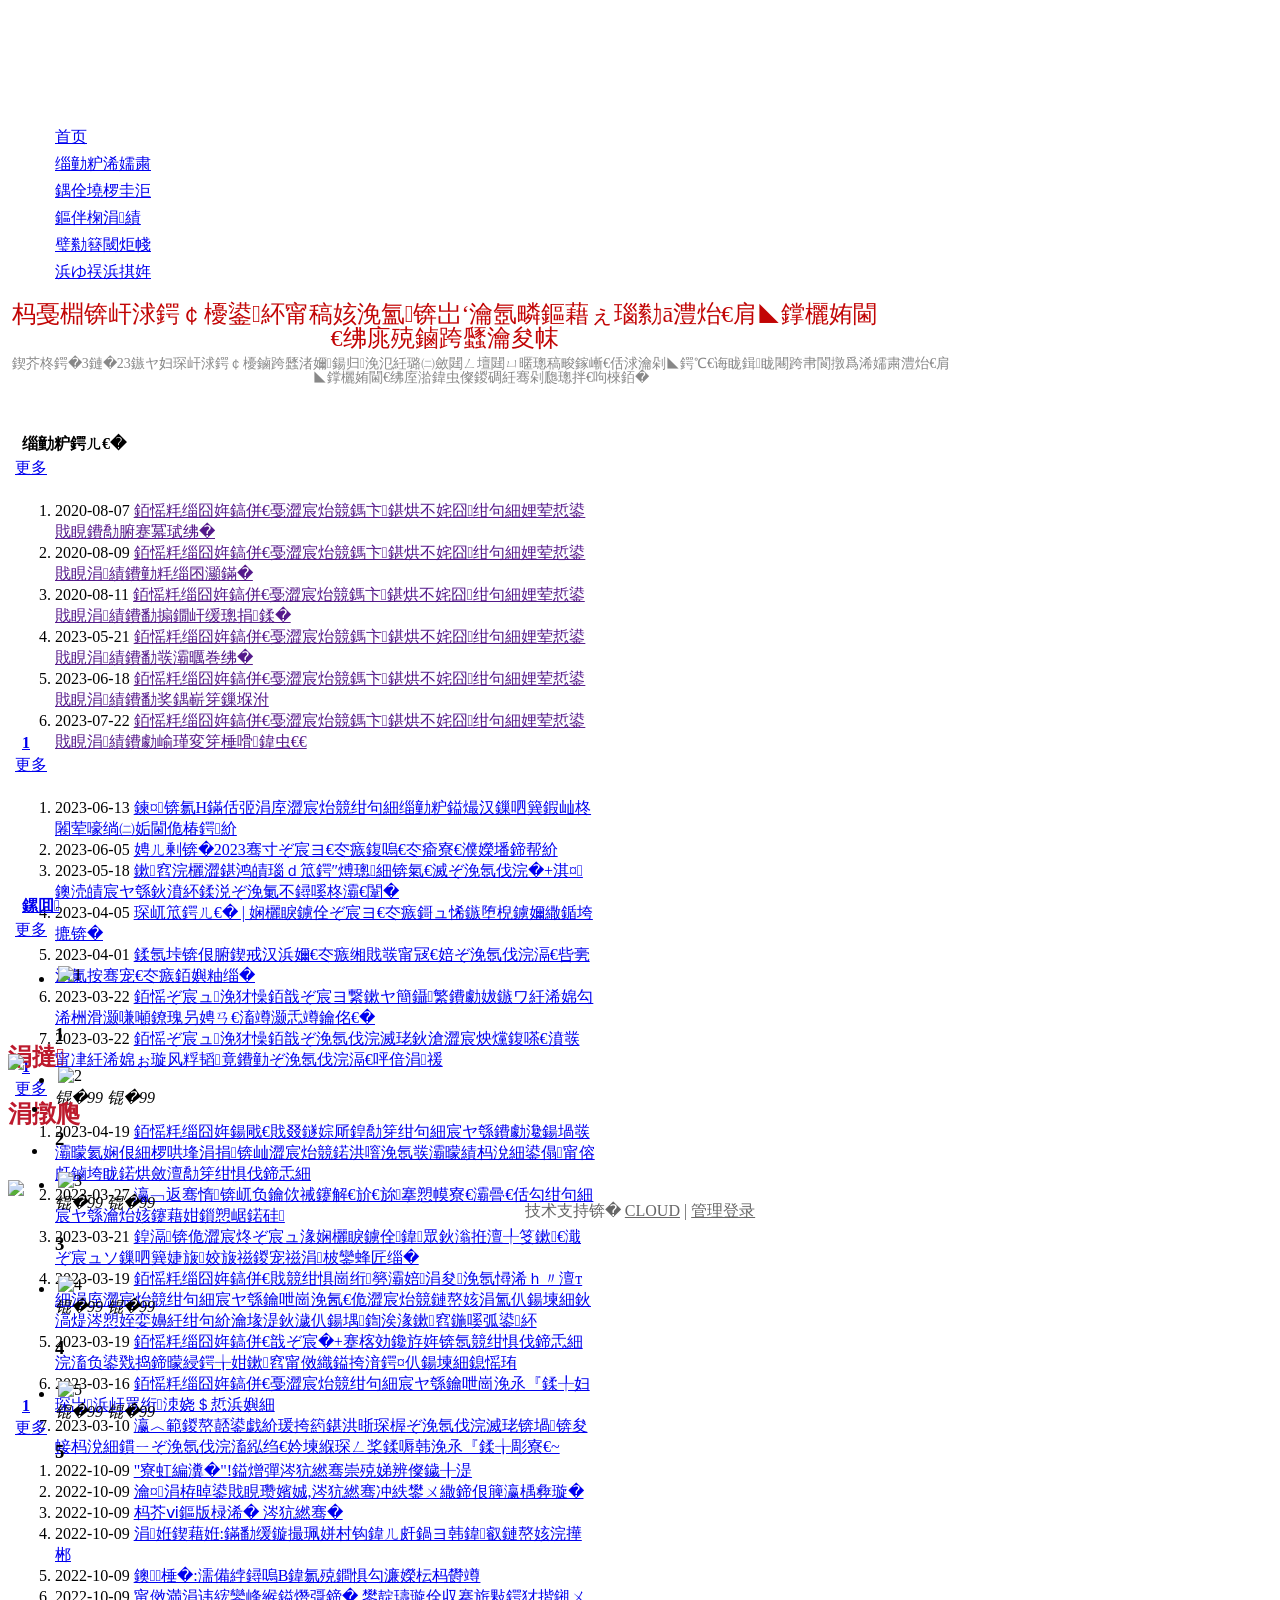
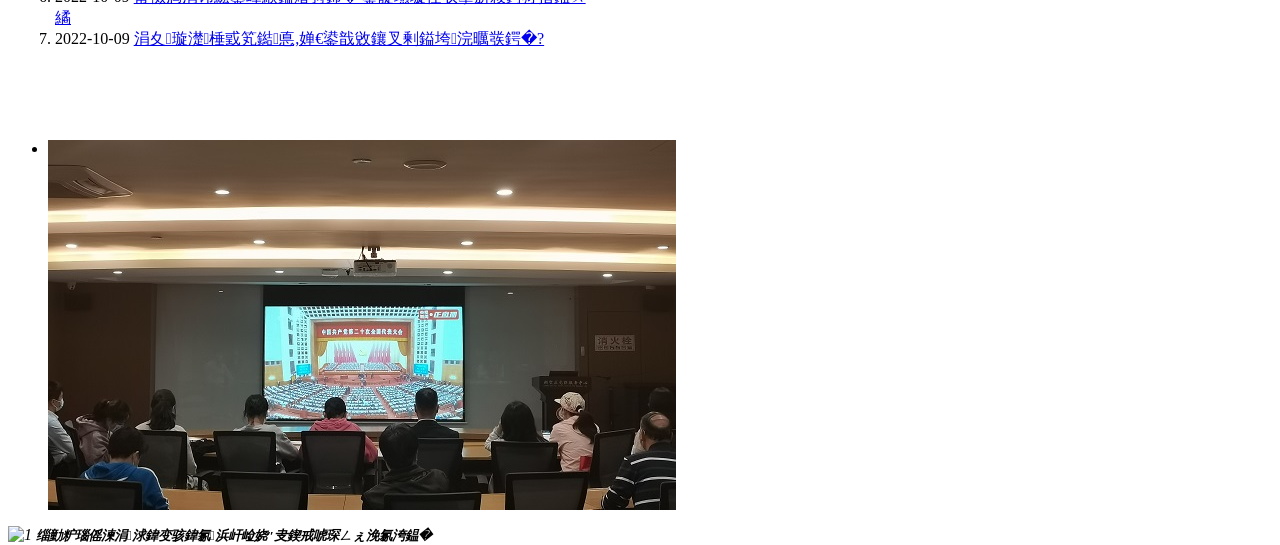
==== index.html @ 1dac23b5 "update" ====
<!DOCTYPE html PUBLIC "-//W3C//DTD XHTML 1.0 Transitional//EN" "http://www.w3.org/TR/xhtml1/DTD/xhtml1-transitional.dtd">
<html xmlns="http://www.w3.org/1999/xhtml">
<head>
    <meta http-equiv="x-ua-compatible" content="IE=edge" />
    <meta http-equiv="Content-Type" content="text/html; charset=gbk" />
    <meta name="renderer" content="webkit|ie-comp|ie-stand">
    <meta name="applicable-device" content="pc" />
        <title>杭州市拱墅区治汇墅社会治理发展中心</title>
    <meta name="keywords" content="杭州市拱墅区治汇墅社会治理发展中心" />
    <meta name="description" content="" />
    <meta name="author" content="杭州市拱墅区治汇墅社会治理发展中心" />

    
            
                                <script type="text/javascript" src="https://s.dlssyht.cn/plugins/public/js/cookies.js"></script>
            <script src="https://s.dlssyht.cn/plugins/public/js/jquery-1.7.1.min.js"></script>
            
<script type="text/javascript" src="https://s.dlssyht.cn/Language/Zh-cn/Language.js?0814"></script>            
    </head>
<body    data-chid="1" data-operate="0" data-bigclassid="0" data-type="0" data-hyid="0" id="webBody"  data-copyid="0" data-copyuserid="2206026">
<div class="wrapper wrapper-1320" id="wrapper">
    <script type="text/javascript">
    var moduleConfig = {};
</script>
<script type="text/javascript" src="https://s.dlssyht.cn/Language/Zh-cn/Language.js?0814"></script>
<script type="text/javascript">
    var ev123_no_edit = '';
    var websiteUserId = '2234645';
    var user_name = 'gongzuozhexiehui';
    var isTj = '1';
    var websiteUseCopyId = '9026';
    var user_level = 3;
    var agent_id = 20349;
    var channel_type = 0;
    var channel_id = 0;
    var userSiteWidth = 1320;
    var is_action = false;
    var isParentWindow = false;
    var rowIds = "9,10,11,12,13,14,15,16,37";
    var MJsData = {};
    var CURRENCY_SIGN = '￥';
    var tncode_div = null;
    var ALIYUN_OSS_DOMAIN = "https://s.dlssyht.cn/";
    var isTjModelSupportSearchBlankPage = "0";

    var GData = {
        SMAlbumIds   : "",
        SMAlbumSysIds: "",
        docSysIds    : "",
        tabAlertStrMs: "",
        allChId     : "1",
        wapDomain    : 'www.hzsshgzzxh.com',
        end          : null
    };
</script>
                    <link rel="stylesheet" href="https://s.dlssyht.cn/js/ev_popup/skin/skin.min.css?0814" />
<script type="text/javascript" src="https://s.dlssyht.cn/js/ev_popup/ev_popup.min.js?0814"></script>
<script type="text/javascript">
  function createLogin(trespass,userid){
      $.popup({
        type : 5,
        cName : "evPopupOpacity",
        head  : {yes:0},
        shade : {yes : 1, bgColor : '#000', opacity : 0.6, animate : {type : 1 , target : 0.6}, close : false},
        area  : {w:790,h:500},
        con   : {
          src : '/dom/alert_login.php?username=gongzuozhexiehui&trespass='+trespass+'&userid='+userid
        }
      });
  }
</script>
    <script type="text/javascript">
        var websiteHostPreg = /[\w][\w-]*\.(?:com\.cn|net\.cn|org\.cn|tj\.cn|sh\.cn|com\.au|com\.tw|com\.sg|com\.mo|co\.uk|fj\.cn|co\.nz|jl\.cn|school\.nz|co\.jp|hk\.com|com\.hk|edu\.hk|cn\.com|gd\.cn|hk\.cn|bj\.cn|gx\.cn|com\.my|com|in|im|cm|ca|cn|cx|ch|tw|kr|word|sg|it|itd|co|mo|net|org|gov|auto|poker|blue|green|studio|icu|cc|io|plus|jp|de|biz|info|gold|today|chat|company|cool|fund|fans|team|beer|guru|social|run|fit|luxe|video|black|yoga|art|hn|xyz|hk|us|mobi|wang|me|tax|so|top|law|win|vip|ltd|red|ru|nz|love|ac\.cn|gz\.cn|xn--55qw42g|xn--g2xx48c|xn--imr513n|xn--czru2d|xn--otu796d|xn--kput3i|xin|xn--1qqw23a|xn--3ds443g|xn--5tzm5g|city|shop|site|ai|tm|club|fun|online|cyou|space|cloud|world|sale|website|host|show|asia|center|link|gov\.cn|gs\.cn|keyun\.li|name|press|pro|work|tv|fr|kim|group|tech|store|capital|ren|racing|ink|nl|pub|live|no|life|zone|bike|cafe|wiki|design|mba|es|fi|uk|ph|xn--zfr164b|xn--fiq228c5hs|xn--vhquv|xn--6qq986b3xl|xn--fiqs8s|xn--czr694b|xn--xhq521b|xn--ses554g|xn--hxt814e|xn--55qx5d|xn--io0a7i|xn--rhqv96g|xn--vuq861b|xn--3bst00m)(\/|$)/;
    </script>
    <script type="text/javascript" src="https://s.dlssyht.cn/js/VNew/public.js?0814"></script>
    <script type="text/javascript" src="https://s.dlssyht.cn/plugins/public/js/lightGallery/js/lightgallery-all.min.js?0814"></script>
    <link type="text/css" rel="stylesheet" href="https://s.dlssyht.cn/plugins/public/js/lightGallery/css/lightgallery.min.css?0814" />
    <link type="text/css" rel="stylesheet" href="https://s.dlssyht.cn/plugins/public/js/photoSphereViewer/index.min.css?0814" />
    <link type="text/css" rel="stylesheet" href="https://s.dlssyht.cn/plugins/public/js/imageViewer/viewer.min.css?0814" />
    <script async type="text/javascript" src="https://s.dlssyht.cn/plugins/public/js/imageViewer/viewer.min.js?0814"></script>
    <script type="text/javascript" src="https://s.dlssyht.cn/plugins/public/js/three/index.min.js?0814"></script>
    <script type="text/javascript" src="https://s.dlssyht.cn/plugins/public/js/photoSphereViewer/index.min.js?0814111"></script>
    <script type="text/javascript" src="https://s.dlssyht.cn/js/VNew/tj/jquery.scrollify.min.js?0814"></script>
    <script type="text/javascript" src="https://s.dlssyht.cn/js/VNew/tj/public_fun.js?0814"></script>
<link type="text/css" rel="stylesheet" href="https://s.dlssyht.cn/css/VNew/base.min.css?0814" />
<link type="text/css" rel="stylesheet" href="https://s.dlssyht.cn/css/VNew/animate.min.css?0814" />
<link type="text/css" rel="stylesheet" href="https://s.dlssyht.cn/css/VNew/icon_text/iconfont.min.css?0814" />
<link type="text/css" rel="stylesheet" href="https://s.dlssyht.cn/css/VNew/web_frame.min.css?0814" />
    <link type="text/css" rel="stylesheet" href="https://s.dlssyht.cn/css/VNew/inner_frame.min.css?0814" />
    <link type="text/css" rel="stylesheet" href="https://s.dlssyht.cn/templates/others1/css/skincolor.css?0814" />
<link type="text/css" rel="stylesheet" href="https://s.dlssyht.cn/templates/others1/css/webskin.css?0814" id="webSkinCss"/>
<link type="text/css" rel="stylesheet" href="https://s.dlssyht.cn/css/VNew/web_style/base_module_style.min.css?0814" />
            <link type="text/css" rel="stylesheet" href="/self_define/TJStyle.php?user_id=2234645&all_ch_id=1&token_id=6&random=1692184745" />
        <script type="text/javascript" src="https://s.dlssyht.cn/plugins/public/js/base64.min.js"></script>
    <script type="text/javascript" src="https://s.dlssyht.cn/plugins/public/js/json2.js"></script>
        <script id="languages_jquery_validationEngine_js" type="text/javascript" charset="gb2312" src="https://s.dlssyht.cn/js/posabsolute-jQuery-Validation-Engine-2c29415/js/languages/jquery.validationEngine-zh_CN.js?0814"></script>
    
                        <script id="chplayer_min_js" type="text/javascript" charset="utf-8" src="https://s.dlssyht.cn/plugins/public/js/chplayer/chplayer.js"></script>
    
    <div class="customModuleRow headPublicModuleRow customModuleRowAbsolute "  id="row_15"    data-animated="0" >
        
        
        <div class="customModuleRowInner">
            <div class="CModulePA" style="height:0px;">
                    <div  data-fixed="0" data-fixedx="-1"  id="evMo_tNyJc" class="ev-module-edit"  style="width:520px; height:94px; left:0px; top:3px; z-index:1;">
        <div class="ev-module-edit-box "  id="Mo_tNyJc">
            
                <div class="ev-pic ev-pic-1 " >
                    <!-- <img   src=""     class="default-img lazy-loading"  data-original-src="https://aimg8.dlssyht.cn/u/2234645/module/simplepicbackground/2234645/7084/14166954_1684140401.png?x-oss-process=image/resize,m_fixed,w_337,h_94,limit_0"  /> -->
                    <!-- <img   src=""     class="default-img lazy-loading"  data-original-src="https://aimg8.dlssyht.cn/u/2234645/module/simplepicbackground/2234645/7084/title_pic.png?x-oss-process=image/resize,m_fixed,w_337,h_94,limit_0"  /> -->
                    <img   src=""     class="default-img lazy-loading"  data-original-src="title_pic.png?x-oss-process=image/resize,m_fixed,w_520,h_94,limit_0"  />
                </div>
            
        </div>
    </div>
            </div>
        </div>
    </div>
    
<link type="text/css" rel="stylesheet" id="sliding_verification_style_css" href="https://s.dlssyht.cn/plugins/public/js/slidingVerification/sliding_verification_style.css?0814" />
<script type="text/javascript" id="sliding_tn_code_js" src="https://s.dlssyht.cn/plugins/public/js/slidingVerification/sliding_tn_code.js?0814"></script>
<script type="text/javascript">
    
        function userUserLoginInfo() {
        return true;
    }
    </script>
<div class="fullSubNavBox" id="fullSubNavBox">
    
</div>
<div class="headFullXY" id="headFullXY">
    <div style="padding-top:1px; margin-bottom: -1px;"></div>
    
    
        <div class="absoluteModuleWrap" id="absolute_module_wrap" data-attr="l:80,h:0,c:0">
        <div class="absoluteModuleInner" id="absolute_module_inner">
            
                                
        
                                    </div>
</div>
        
    
    <div class="header" id="header"  data-fixed="0" data-fixedx="-1"  >
    <div class="headerInner">
        <div class="headerBg"></div>
        <div class="headerConArea"><div class="headerCon" style="height:100px;" ></div></div>
    </div>
    </div>
    
        <div class="nav-wrap" id="navWrap">
                <div class="webNav" id="web_nav"  data-l="p:2,l:0,t:0,w:1320,wt:0"  style="  left:auto; top:auto;  "  data-fixed="0" data-fixedx="-1"  data-numberflag="1" data-number="11"  data-sublayout="1">
<div class="navInner">
    <div class="nav nav_1000" id="nav"  >
        <i class="NLeft"></i>
        <i class="NRight"></i>
        <div class="NMainBg"></div>
        <div class="NCenter">
          <dl class="NMain">
                        <dd  class="NItem NFirst NItemCur"  data-subid="">
                <table class="NItemTable"><tr><td class="NItemL"></td><td class="NItemM">
                <a title="&#39318;&#39029;" href="/" ><span>&#39318;&#39029;</span></a>
                </td><td class="NItemR"></td></tr></table>            </dd>
        	<dd  class="NLine"></dd>
            
                                    <dd class="NItem "  data-subid="">
                <table class="NItemTable"><tr>
                    <td class="NItemL"></td>
                    <td class="NItemM"><a href="/bk_27354303.html"  title="组织介绍">
                        <span>组织介绍</span>
                    </a></td>
                    <td class="NItemR"></td>
                </tr></table>
                
            </dd>
            <dd class="NLine"></dd>                        <dd class="NItem "  data-subid="">
                <table class="NItemTable"><tr>
                    <td class="NItemL"></td>
                    <td class="NItemM"><a href="/doc_27347759_0_0_1.html"  title="品牌项目">
                        <span>品牌项目</span>
                    </a></td>
                    <td class="NItemR"></td>
                </tr></table>
                
            </dd>
            <dd class="NLine"></dd>                        <dd class="NItem "  data-subid="">
                <table class="NItemTable"><tr>
                    <td class="NItemL"></td>
                    <td class="NItemM"><a href="/doc_27347760_0_0_1.html"  title="新闻中心">
                        <span>新闻中心</span>
                    </a></td>
                    <td class="NItemR"></td>
                </tr></table>
                
            </dd>
            <dd class="NLine"></dd>                        <dd class="NItem "  data-subid="">
                <table class="NItemTable"><tr>
                    <td class="NItemL"></td>
                    <td class="NItemM"><a href="/bk_27347761.html"  title="资源链接">
                        <span>资源链接</span>
                    </a></td>
                    <td class="NItemR"></td>
                </tr></table>
                
            </dd>
            <dd class="NLine"></dd>                        <dd class="NItem "  data-subid="">
                <table class="NItemTable"><tr>
                    <td class="NItemL"></td>
                    <td class="NItemM"><a href="/bk_27347762.html"  title="交流互动">
                        <span>交流互动</span>
                    </a></td>
                    <td class="NItemR"></td>
                </tr></table>
                
            </dd>
                                    
                    </dl>
      </div>
    </div>
</div>
</div>
            </div>
    
    
        </div>

<div class="mainContainer q " id="main_container">

    <div class="addContainer q" id="add_container" data-attr="h:0">

                

                                <div class="customModuleRow customModuleRowAbsolute customModuleRowFullX"  id="row_9"    data-animated="0" >
        
        
        <div class="customModuleRowInner">
            <div class="CModulePA" style="height:582px;">
                    <div class="ev-module-edit ev-container ev-box-container"  id="evMo_t5RB7j"  style="width:1260px; height:120px; left:30px; top:30px; z-index:1;">
        <div class="ev-module-edit-box  load-animate" data-animate-name="fadeInUp" data-animate-duration="1.00s" data-animate-delay="0.00s" id="Mo_t5RB7j" >
            <div class="ev-container-wap">
                <div class="ev-container-bg"></div>
                    <div  id="evMo_Py05Dn" class="ev-module-edit"  style="width:873px; height:39px; left:193px; top:31px; z-index:1;">
        <div class="ev-module-text ev-module-edit-box"  id="Mo_Py05Dn">
           <p style="text-align: center; font-family: 微软雅黑;" class="ev-text-article-1"><span style="color: rgb(194, 5, 5); font-size: 24px; line-height: 1;">近日，国务院召开常务会议，确定实施大规模增值税留抵退税的政策安排</span></p>
        </div>
    </div>    <div  id="evMo_T535sl" class="ev-module-edit"  style="width:946px; height:32px; left:157px; top:70px; z-index:2;">
        <div class="ev-module-text ev-module-edit-box"  id="Mo_T535sl">
           <p style="text-align: center; font-family: 微软雅黑;" class="ev-text-article-1"><span style="color: rgb(136, 136, 136); font-size: 14px; line-height: 1;">国新办3月23日举行国务院政策例行吹风会，财政部副部长许宏才、国家税务总局副局长王道树介绍增值税留抵退税有关情况，并答记者问。</span></p>
        </div>
    </div>
            </div>
        </div>
    </div>    
    <!-- <div class="ev-module-edit ev-tab-container-one"  data-cur="1" data-trigger="click" id="evMo_jeP8sA"  data-groupmark="zxg9yz" data-tabmark="YoD0"  style="width:75px; height:40px; left:700px; top:197px; z-index:3;">
        <div class="ev-module-edit-box  load-animate  ev-tab-active " data-animate-name="fadeInRight" data-animate-duration="1.00s" data-animate-delay="0.00s" id="Mo_jeP8sA">
            <div class="ev-container-wap">
                <a  target="_self"  class="tab-t-href" href="###"></a>
                <b class="tab-t-text">组织动态</b>
                <div class="ev-container-bg"></div>
            </div>
        </div>
    </div>     -->
    <div class="ev-module-edit ev-container ev-tab-container-two  ev-tab-active "  data-cur="1" id="evMo_JCeo90"  data-groupmark="zxg9yz" data-tabmark="YoD0"  style="width:590px; height:300px; left:700px; top:238px; z-index:4;">
        <div class="ev-module-edit-box "  id="Mo_JCeo90" >
            <div class="ev-container-wap">
                <div class="ev-container-bg"></div>
                    <div   style="width:590px; height:299px; left:0px; top:9px; z-index:2;" class="customModule "    >
        <div style="width:590px;  height:280px;" class="Mo "  id="Mo_13">
            
                <table class="MoT">
                    <tbody>
                        <tr>
                            <td class="MoTL"></td>
                            <td class="MoTM"></td>
                            <td class="MoTR"></td>
                        </tr>
                    </tbody>
                </table>
            
                <table class="MoHead">
        <tbody>
            <tr>
                <td class="MoHeadL"></td>
                <td valign="top" class="MoHeadM">
                    <table class="MoName">
                        <tbody>
                            <tr>
                                <td valign="top" class="MoNameL"></td>
                                <td valign="top" class="MoNameM">
                                    <strong class="NameTxt">
                                            <a>组织动态</a>
                                    </strong>
                                </td>
                                <td valign="top" class="MoNameR"></td>
                            </tr>
                        </tbody>
                    </table>
                    <span class="MoMore">
                        <a  href="###">&#26356;&#22810;</a>
                    </span>
                </td>
                <td class="MoHeadR"></td>
            </tr>
        </tbody>
    </table>
                <table class="MoBody">
        <tbody>
            <tr>
                <td class="MoBodyL"></td>
                <td valign="top" class="MoBodyM">
                    <div style="width:580px;  height:289px;" class="MoBodyC">
                        <div id="text_listmodule_101446"     data-move="0" data-axis="0" data-speed="0" data-type="0" class="text-list-module text-list-module-2">
  <ol class="q ">
    <li>
        <div class="inner">
            <span class="text-list-times">2020-08-07</span>
            <span class="text-list-a">
              <code></code><a class=""  href=""   title="【组织动态】">【组织动态】杭州市拱墅区治汇墅社会治理发展的中心章程</a>
            </span>
        </div>
    </li>    
    <li>
        <div class="inner">
            <span class="text-list-times">2020-08-09</span>
            <span class="text-list-a">
              <code></code><a class=""  href=""   title="【组织动态】">【组织动态】杭州市拱墅区治汇墅社会治理发展中心的组织架构</a>
            </span>
        </div>
    </li>   
    <li>
        <div class="inner">
            <span class="text-list-times">2020-08-11</span>
            <span class="text-list-a">
              <code></code><a class=""  href=""   title="【组织动态】">【组织动态】杭州市拱墅区治汇墅社会治理发展中心的品牌建设规划</a>
            </span>
        </div>
    </li>  
    <li>
        <div class="inner">
            <span class="text-list-times">2023-05-21</span>
            <span class="text-list-a">
              <code></code><a class=""  href=""   title="【组织动态】">【组织动态】杭州市拱墅区治汇墅社会治理发展中心的发展历程</a>
            </span>
        </div>
    </li>  
    <li>
        <div class="inner">
            <span class="text-list-times">2023-06-18</span>
            <span class="text-list-a">
              <code></code><a class=""  href=""   title="【组织动态】">【组织动态】杭州市拱墅区治汇墅社会治理发展中心的影响与效益</a>
            </span>
        </div>
    </li>  
    <li>
        <div class="inner">
            <span class="text-list-times">2023-07-22</span>
            <span class="text-list-a">
              <code></code><a class=""  href=""   title="【组织动态】">【组织动态】杭州市拱墅区治汇墅社会治理发展中心的荣誉与领导关怀</a>
            </span>
        </div>
    </li> 
    <!-- <li>
        <div class="inner">
            <span class="text-list-times">2023-06-20</span>
            <span class="text-list-a">
              <code></code><a class=""  href="https://mp.weixin.qq.com/s/kv52TxPnlb55_v5qOExFTw"   title="【服务开展】参访学习拓思路 互学互鉴共进步——区民政局一行来康桥街道社工站参访学习">【服务开展】参访学习拓思路 互学互鉴共进步——区民政局一行来康桥街道社工站参访学习</a>
            </span>
        </div>
    </li>    <li>
        <div class="inner">
            <span class="text-list-times">2023-05-23</span>
            <span class="text-list-a">
              <code></code><a class=""  href="https://mp.weixin.qq.com/s/046lNWOfaB2XlI62Blp_0A"   title="【服务开展】康桥街道社工站开启社工考级加油站">【服务开展】康桥街道社工站开启社工考级加油站</a>
            </span>
        </div>
    </li>    <li>
        <div class="inner">
            <span class="text-list-times">2022-04-10</span>
            <span class="text-list-a">
              <code></code><a class=""  href="http://mp.weixin.qq.com/s?__biz=MzU1NzAwNTA3Mg==&mid=2247492425&idx=1&sn=abd517c1c12c63948480d136e5c0055d&chksm=fc3ec336cb494a2080bebf1b7e04253a4fa6a079b05aad5adcfe9b48f4316aede4209e69876b#rd"   title="【服务开展】社工站助推康桥街道“慷慨助老”服务联盟交流会暨杭州市老年电大康桥教学点揭牌">【服务开展】社工站助推康桥街道“慷慨助老”服务联盟交流会暨杭州市老年电大康桥教学点揭牌</a>
            </span>
        </div>
    </li>    <li>
        <div class="inner">
            <span class="text-list-times">2022-04-01</span>
            <span class="text-list-a">
              <code></code><a class=""  href="http://mp.weixin.qq.com/s?__biz=MzU1NzAwNTA3Mg==&mid=2247492388&idx=1&sn=80eccfa08f4710d2ca883807c71ce06f&chksm=fc3ec35bcb494a4d8602298bb863f3f359063efe657717ea39a53cddb0935bdb3efc63d2f694#rd"   title="【服务开展】“康复会所的一天”——潮鸣街道康复会所开放日活动">【服务开展】“康复会所的一天”——潮鸣街道康复会所开放日活动</a>
            </span>
        </div>
    </li>    <li>
        <div class="inner">
            <span class="text-list-times">2022-03-31</span>
            <span class="text-list-a">
              <code></code><a class=""  href="http://mp.weixin.qq.com/s?__biz=MzU1NzAwNTA3Mg==&mid=2247492357&idx=1&sn=0a26ddf64ecb5f20e4a56e4d4183fa93&chksm=fc3ec37acb494a6c41862480b48311cf785f0af82a854a3d49893f68b604f1120a20a14d1d8a#rd"   title="【服务开展】临安区举办社会工作督导助理及后备人才培训">【服务开展】临安区举办社会工作督导助理及后备人才培训</a>
            </span>
        </div>
    </li> -->
  </ol>
</div>

                    </div>
                </td>
                <td class="MoBodyR"></td>
            </tr>
        </tbody>
    </table>
            
                <table class="MoB">
                    <tbody>
                        <tr>
                            <td class="MoBL"></td>
                            <td class="MoBM"></td>
                            <td class="MoBR"></td>
                        </tr>
                    </tbody>
                </table>
            
        </div>
    </div>
            </div>
        </div>
    </div>    
    <!-- <div class="ev-module-edit ev-tab-container-one"  data-cur="0" data-trigger="click" id="evMo_iTG3b6"  data-groupmark="zxg9yz" data-tabmark="5Pny4T"  style="width:75px; height:40px; left:799px; top:198px; z-index:5;">
        <div class="ev-module-edit-box  "  id="Mo_iTG3b6">
            <div class="ev-container-wap">
                <a  target="_self"  class="tab-t-href" href="###"></a>
                <b class="tab-t-text">行业动态</b>
                <div class="ev-container-bg"></div>
            </div>
        </div>
    </div>     -->
    <div class="ev-module-edit ev-container ev-tab-container-two "  data-cur="0" id="evMo_dyjekU"  data-groupmark="zxg9yz" data-tabmark="5Pny4T"  style="width:590px; height:324px; left:700px; top:238px; z-index:6;">
        <div class="ev-module-edit-box "  id="Mo_dyjekU" >
            <div class="ev-container-wap">
                <div class="ev-container-bg"></div>
                    <div   style="width:590px; height:305px; left:0px; top:9px; z-index:1;" class="customModule "    >
        <div style="width:590px;  height:305px;" class="Mo "  id="Mo_16">
            
                <table class="MoT">
                    <tbody>
                        <tr>
                            <td class="MoTL"></td>
                            <td class="MoTM"></td>
                            <td class="MoTR"></td>
                        </tr>
                    </tbody>
                </table>
            
                <table class="MoHead">
        <tbody>
            <tr>
                <td class="MoHeadL"></td>
                <td valign="top" class="MoHeadM">
                    <table class="MoName">
                        <tbody>
                            <tr>
                                <td valign="top" class="MoNameL"></td>
                                <td valign="top" class="MoNameM">
                                    <strong class="NameTxt">
                                            <a  href="###">
                                                1
                                            </a>
                                    </strong>
                                </td>
                                <td valign="top" class="MoNameR"></td>
                            </tr>
                        </tbody>
                    </table>
                    <span class="MoMore">
                        <a  href="###">&#26356;&#22810;</a>
                    </span>
                </td>
                <td class="MoHeadR"></td>
            </tr>
        </tbody>
    </table>
                <table class="MoBody">
        <tbody>
            <tr>
                <td class="MoBodyL"></td>
                <td valign="top" class="MoBodyM">
                    <div style="width:580px;  height:295px;" class="MoBodyC">
                        <div id="text_listmodule_101449"     data-move="0" data-axis="0" data-speed="0" data-type="0" class="text-list-module text-list-module-2">
  <ol class="q ">
        <li>
        <div class="inner">
            <span class="text-list-times">2023-06-13</span>
            <span class="text-list-a">
              <code></code><a class=""  target="_blank"  href="https://mp.weixin.qq.com/s/aKZjfO3T64twPUfyZ-0XFA"   title="倡议：积极参与杭州市社会组织感人故事和新闻线索报送活动！">倡议：积极参与杭州市社会组织感人故事和新闻线索报送活动！</a>
            </span>
        </div>
    </li>    <li>
        <div class="inner">
            <span class="text-list-times">2023-06-05</span>
            <span class="text-list-a">
              <code></code><a class=""  target="_blank"  href="https://mp.weixin.qq.com/s/NrP-W48LVt_m676xHGZuhw"   title="注意！2023年社工考试准考证开始打印！">注意！2023年社工考试准考证开始打印！</a>
            </span>
        </div>
    </li>    <li>
        <div class="inner">
            <span class="text-list-times">2023-05-18</span>
            <span class="text-list-a">
              <code></code><a class=""  target="_blank"  href="https://mp.weixin.qq.com/s/KhRTcDGCakNpv5HZlx223w"   title="杭州余杭区调解业务培训会：“社会工作+信访矛调工作”开创社会治理新局面">杭州余杭区调解业务培训会：“社会工作+信访矛调工作”开创社会治理新局面</a>
            </span>
        </div>
    </li>    <li>
        <div class="inner">
            <span class="text-list-times">2023-04-05</span>
            <span class="text-list-a">
              <code></code><a class=""  target="_blank"  href="https://mp.weixin.qq.com/s/RAKnDlUKZF4mzeSXFqAXAQ"   title="行业动态 | 浙江省社工考试报名时间看这儿哦！">行业动态 | 浙江省社工考试报名时间看这儿哦！</a>
            </span>
        </div>
    </li>    <li>
        <div class="inner">
            <span class="text-list-times">2023-04-01</span>
            <span class="text-list-a">
              <code></code><a class=""  target="_blank"  href="https://mp.weixin.qq.com/s/D_0JIYfIzaH8GV4uJxtSQA"   title="刚刚！中国人事考试网发布《社会工作者职业水平考试》介绍">刚刚！中国人事考试网发布《社会工作者职业水平考试》介绍</a>
            </span>
        </div>
    </li>    <li>
        <div class="inner">
            <span class="text-list-times">2023-03-22</span>
            <span class="text-list-a">
              <code></code><a class=""  target="_blank"  href="https://mp.weixin.qq.com/s/Yd5V1bs567KsMnxxcuN4BA"   title="【社工宣传周】社工迎来了自己的节日，今年他们将重点关注“一小一老”">【社工宣传周】社工迎来了自己的节日，今年他们将重点关注“一小一老”</a>
            </span>
        </div>
    </li>    <li>
        <div class="inner">
            <span class="text-list-times">2023-03-22</span>
            <span class="text-list-a">
              <code></code><a class=""  target="_blank"  href="https://mp.weixin.qq.com/s/gKEVp6Z5ET2oSg09B4FLaQ"   title="【社工宣传周】社会工作站“杭州标准”发布，今天请给身边的社会工作者点个赞">【社工宣传周】社会工作站“杭州标准”发布，今天请给身边的社会工作者点个赞</a>
            </span>
        </div>
    </li>
  </ol>
</div>

                    </div>
                </td>
                <td class="MoBodyR"></td>
            </tr>
        </tbody>
    </table>
            
                <table class="MoB">
                    <tbody>
                        <tr>
                            <td class="MoBL"></td>
                            <td class="MoBM"></td>
                            <td class="MoBR"></td>
                        </tr>
                    </tbody>
                </table>
            
        </div>
    </div>
            </div>
        </div>
    </div>    
    <!-- <div class="ev-module-edit ev-tab-container-one"  data-cur="0" data-trigger="click" id="evMo_3PncW6"  data-groupmark="zxg9yz" data-tabmark="vHxuVX"  style="width:75px; height:40px; left:901px; top:198px; z-index:7;">
        <div class="ev-module-edit-box  "  id="Mo_3PncW6">
            <div class="ev-container-wap">
                <a  target="_self"  class="tab-t-href" href="###"></a>
                <b class="tab-t-text">服务动态</b>
                <div class="ev-container-bg"></div>
            </div>
        </div>
    </div>     -->
    <div class="ev-module-edit ev-container ev-tab-container-two "  data-cur="0" id="evMo_VGG5pb"  data-groupmark="zxg9yz" data-tabmark="vHxuVX"  style="width:590px; height:339px; left:700px; top:238px; z-index:8;">
        <div class="ev-module-edit-box "  id="Mo_VGG5pb" >
            <div class="ev-container-wap">
                <div class="ev-container-bg"></div>
                    <div   style="width:590px; height:305px; left:0px; top:9px; z-index:1;" class="customModule "    >
        <div style="width:590px;  height:305px;" class="Mo "  id="Mo_15">
            
                <table class="MoT">
                    <tbody>
                        <tr>
                            <td class="MoTL"></td>
                            <td class="MoTM"></td>
                            <td class="MoTR"></td>
                        </tr>
                    </tbody>
                </table>
            
                <table class="MoHead">
        <tbody>
            <tr>
                <td class="MoHeadL"></td>
                <td valign="top" class="MoHeadM">
                    <table class="MoName">
                        <tbody>
                            <tr>
                                <td valign="top" class="MoNameL"></td>
                                <td valign="top" class="MoNameM">
                                    <strong class="NameTxt">
                                            <a  href="###">
                                                1
                                            </a>
                                    </strong>
                                </td>
                                <td valign="top" class="MoNameR"></td>
                            </tr>
                        </tbody>
                    </table>
                    <span class="MoMore">
                        <a  href="###">&#26356;&#22810;</a>
                    </span>
                </td>
                <td class="MoHeadR"></td>
            </tr>
        </tbody>
    </table>
                <table class="MoBody">
        <tbody>
            <tr>
                <td class="MoBodyL"></td>
                <td valign="top" class="MoBodyM">
                    <div style="width:580px;  height:295px;" class="MoBodyC">
                        <div id="text_listmodule_101448"     data-move="0" data-axis="0" data-speed="0" data-type="0" class="text-list-module text-list-module-2">
  <ol class="q ">
        <li>
        <div class="inner">
            <span class="text-list-times">2023-04-19</span>
            <span class="text-list-a">
              <code></code><a class=""  target="_blank"  href="https://mp.weixin.qq.com/s/07Cv2Jx102aVU3BlSSCupQ"   title="【组织动向】公益慈善与社会工作的融合发展交流会顺利举行，杭州市基金会发展促进会参访市民政局基政处与社工协会">【组织动向】公益慈善与社会工作的融合发展交流会顺利举行，杭州市基金会发展促进会参访市民政局基政处与社工协会</a>
            </span>
        </div>
    </li>    <li>
        <div class="inner">
            <span class="text-list-times">2023-03-27</span>
            <span class="text-list-a">
              <code></code><a class=""  target="_blank"  href="https://mp.weixin.qq.com/s/FkpVxlHjqqogX37210FdSA"   title="学践并行，为老赋能——桐庐县开展老年社会工作实务能力提升培训">学践并行，为老赋能——桐庐县开展老年社会工作实务能力提升培训</a>
            </span>
        </div>
    </li>    <li>
        <div class="inner">
            <span class="text-list-times">2023-03-21</span>
            <span class="text-list-a">
              <code></code><a class=""  target="_blank"  href="https://mp.weixin.qq.com/s/sPdo-urJDl1cm1pLCTsnjQ"   title="喜讯！杭州社工在浙江省第六届“和天下杯”社工好故事演讲比赛决赛中斩获佳绩">喜讯！杭州社工在浙江省第六届“和天下杯”社工好故事演讲比赛决赛中斩获佳绩</a>
            </span>
        </div>
    </li>    <li>
        <div class="inner">
            <span class="text-list-times">2023-03-19</span>
            <span class="text-list-a">
              <code></code><a class=""  target="_blank"  href="https://mp.weixin.qq.com/s/Nn2rpVPvhAiUoZhqrlALOQ"   title="【组织动态】市社协第二届第三次会员代表大会与杭州市社会工作者协会、杭州市服务业联合会“音乐助残，社企守望”联合论坛在杭州圆满召开">【组织动态】市社协第二届第三次会员代表大会与杭州市社会工作者协会、杭州市服务业联合会“音乐助残，社企守望”联合论坛在杭州圆满召开</a>
            </span>
        </div>
    </li>    <li>
        <div class="inner">
            <span class="text-list-times">2023-03-19</span>
            <span class="text-list-a">
              <code></code><a class=""  target="_blank"  href="https://mp.weixin.qq.com/s/oZYStOMqMiU1LCjf-H_8Hg"   title="【组织动态】社工+志愿联动：市社工协会作为发起单位助力杭州市志愿服务联合会成立">【组织动态】社工+志愿联动：市社工协会作为发起单位助力杭州市志愿服务联合会成立</a>
            </span>
        </div>
    </li>    <li>
        <div class="inner">
            <span class="text-list-times">2023-03-16</span>
            <span class="text-list-a">
              <code></code><a class=""  target="_blank"  href="https://mp.weixin.qq.com/s/dC9e__2zFeVh-Q6Q5W_VJA"   title="【组织动态】杭州市社会工作者协会顺利举行第二届第四次理事会">【组织动态】杭州市社会工作者协会顺利举行第二届第四次理事会</a>
            </span>
        </div>
    </li>    <li>
        <div class="inner">
            <span class="text-list-times">2023-03-10</span>
            <span class="text-list-a">
              <code></code><a class=""  href="https://mp.weixin.qq.com/s/j7QrDTfqUHfocSygw1zfug"   title="学习再出发！西湖区镇街社会工作站（室）推进会暨社会工作优秀案例表彰分享会顺利召开~">学习再出发！西湖区镇街社会工作站（室）推进会暨社会工作优秀案例表彰分享会顺利召开~</a>
            </span>
        </div>
    </li>
  </ol>
</div>

                    </div>
                </td>
                <td class="MoBodyR"></td>
            </tr>
        </tbody>
    </table>
            
                <table class="MoB">
                    <tbody>
                        <tr>
                            <td class="MoBL"></td>
                            <td class="MoBM"></td>
                            <td class="MoBR"></td>
                        </tr>
                    </tbody>
                </table>
            
        </div>
    </div>
            </div>
        </div>
    </div>    
    <!-- <div class="ev-module-edit ev-tab-container-one"  data-cur="0" data-trigger="click" id="evMo_85l3xf"  data-groupmark="zxg9yz" data-tabmark="heEb1l"  style="width:75px; height:40px; left:1003px; top:198px; z-index:9;">
        <div class="ev-module-edit-box  "  id="Mo_85l3xf">
            <div class="ev-container-wap">
                <a  target="_self"  class="tab-t-href" href="###"></a>
                <b class="tab-t-text">通知公告</b>
                <div class="ev-container-bg"></div>
            </div>
        </div>
    </div>     -->
    <div class="ev-module-edit ev-container ev-tab-container-two "  data-cur="0" id="evMo_wN3oGh"  data-groupmark="zxg9yz" data-tabmark="heEb1l"  style="width:590px; height:339px; left:700px; top:238px; z-index:10;">
        <div class="ev-module-edit-box "  id="Mo_wN3oGh" >
            <div class="ev-container-wap">
                <div class="ev-container-bg"></div>
                    <div   style="width:590px; height:305px; left:0px; top:9px; z-index:1;" class="customModule "    >
        <div style="width:590px;  height:305px;" class="Mo "  id="Mo_14">
            
                <table class="MoT">
                    <tbody>
                        <tr>
                            <td class="MoTL"></td>
                            <td class="MoTM"></td>
                            <td class="MoTR"></td>
                        </tr>
                    </tbody>
                </table>
            
                <table class="MoHead">
        <tbody>
            <tr>
                <td class="MoHeadL"></td>
                <td valign="top" class="MoHeadM">
                    <table class="MoName">
                        <tbody>
                            <tr>
                                <td valign="top" class="MoNameL"></td>
                                <td valign="top" class="MoNameM">
                                    <strong class="NameTxt">
                                            <a  href="###">
                                                1
                                            </a>
                                    </strong>
                                </td>
                                <td valign="top" class="MoNameR"></td>
                            </tr>
                        </tbody>
                    </table>
                    <span class="MoMore">
                        <a  href="###">&#26356;&#22810;</a>
                    </span>
                </td>
                <td class="MoHeadR"></td>
            </tr>
        </tbody>
    </table>
                <table class="MoBody">
        <tbody>
            <tr>
                <td class="MoBodyL"></td>
                <td valign="top" class="MoBodyM">
                    <div style="width:580px;  height:295px;" class="MoBodyC">
                        <div id="text_listmodule_101447"     data-move="0" data-axis="0" data-speed="0" data-type="0" class="text-list-module text-list-module-2">
  <ol class="q ">
        <li>
        <div class="inner">
            <span class="text-list-times">2022-10-09</span>
            <span class="text-list-a">
              <code></code><a class=""  href="###"   title=""强美富"!感受习近平的深情瞩望">"强美富"!感受习近平的深情瞩望</a>
            </span>
        </div>
    </li>    <li>
        <div class="inner">
            <span class="text-list-times">2022-10-09</span>
            <span class="text-list-a">
              <code></code><a class=""  href="###"   title="审视世界发展趋势,习近平引用这十五字古语">审视世界发展趋势,习近平引用这十五字古语</a>
            </span>
        </div>
    </li>    <li>
        <div class="inner">
            <span class="text-list-times">2022-10-09</span>
            <span class="text-list-a">
              <code></code><a class=""  href="###"   title="追梦新时代 习近平">追梦新时代 习近平</a>
            </span>
        </div>
    </li>    <li>
        <div class="inner">
            <span class="text-list-times">2022-10-09</span>
            <span class="text-list-a">
              <code></code><a class=""  href="###"   title="中办国办:构建更高水平全民健身公共服务体系">中办国办:构建更高水平全民健身公共服务体系</a>
            </span>
        </div>
    </li>    <li>
        <div class="inner">
            <span class="text-list-times">2022-10-09</span>
            <span class="text-list-a">
              <code></code><a class=""  href="###"   title="短视频:如何理解党的百年奋斗这一">短视频:如何理解党的百年奋斗这一</a>
            </span>
        </div>
    </li>    <li>
        <div class="inner">
            <span class="text-list-times">2022-10-09</span>
            <span class="text-list-a">
              <code></code><a class=""  href="###"   title="市场主体获得感提升 电子证照应用加快推进">市场主体获得感提升 电子证照应用加快推进</a>
            </span>
        </div>
    </li>    <li>
        <div class="inner">
            <span class="text-list-times">2022-10-09</span>
            <span class="text-list-a">
              <code></code><a class=""  href="###"   title="三孩话题频上热搜,激发生育意愿如何发力?">三孩话题频上热搜,激发生育意愿如何发力?</a>
            </span>
        </div>
    </li>
  </ol>
</div>

                    </div>
                </td>
                <td class="MoBodyR"></td>
            </tr>
        </tbody>
    </table>
            
                <table class="MoB">
                    <tbody>
                        <tr>
                            <td class="MoBL"></td>
                            <td class="MoBM"></td>
                            <td class="MoBR"></td>
                        </tr>
                    </tbody>
                </table>
            
        </div>
    </div>
            </div>
        </div>
    </div><div class="ev-module-edit"  id="evMo_uhtPEd"   style="width:628px; height:370px; left:32px; top:171px; z-index:2;">
    <div class="ev-module-edit-box  load-animate" data-animate-name="fadeInLeft" data-animate-duration="1.00s" data-animate-delay="0.00s" id="Mo_uhtPEd">
        <div class="ev-banner-module banner-smallpic-style-151" data-canvas-type="0" data-effect-type="0" data-auto-time="5" data-duration-time="1" data-showsum="5">
            <div class="ev-banner-inner">
                <div class="canvas-area canvas-style-0"></div>

                <div class="piclist-area bannerEffect-0">
                    <ul class="piclist-box">
                            <li class="list-item cur">
        <!-- <div class="pic-item" data-imgurl="https://aimg8.dlssyht.cn/u/2234645/ev_user_module_content_tmp/2023_05_17/tmp1684325928_2234645_s.jpg" style="background-color:#ffffff;background-image:url(https://aimg8.dlssyht.cn/u/2234645/ev_user_module_content_tmp/2023_05_17/tmp1684325928_2234645_s.jpg)"> -->
            <div class="pic-item" data-imgurl="frontpage_jpg.jpg" style="background-color:#ffffff;background-image:url(frontpage_jpg.jpg);width:628px; height:370px">
                <!-- <a  href="http://mp.weixin.qq.com/s?__biz=MzU1NzAwNTA3Mg==&mid=2247492337&idx=1&sn=03368f43fd895bd2ecae0e4f39fff9ff&chksm=fc3ec28ecb494b986b56cf0c483ba8b71dcfd2d60e6ce03621e5e873affb413e066a4568755f#rd"></a> -->
         </div>
    </li>
                    </ul>
                </div>

            </div>
                
                
                    <div class="smallpic-area smallpic-style-151" data-skin="151">
        <div class="smallpic-box-bg"></div>
        <div class="smallpic-box">
            <div class="smallpic-inner">
                <em class="cur">
    <i class="s-pic">
        <img src="https://aimg8.dlssyht.cn/u/2234645/ev_user_module_content_tmp/2023_05_17/tmp1684325928_2234645_s.jpg" alt="1">
    </i>
    <small><strong>组织观看中国共产党第二十次全国代表大会直播</strong></small>
</em>
            </div>
        </div>
    </div>
        </div>
    </div>
</div>
            </div>
        </div>
    </div>
                            <div class="customModuleRow customModuleRowAbsolute customModuleRowFullX"  id="row_10"    data-animated="0" >
        
        
        <div class="customModuleRowInner">
            <div class="CModulePA" style="height:170px;">
                    <div   style="width:1165px; height:137px; left:155px; top:20px; z-index:3;" class="customModule  load-animate" data-animate-name="fadeInUp" data-animate-duration="1.00s" data-animate-delay="0.10s"   >
        <div style="width:1165px;  height:137px;" class="Mo "  id="Mo_17">
            
                <table class="MoT">
                    <tbody>
                        <tr>
                            <td class="MoTL"></td>
                            <td class="MoTM"></td>
                            <td class="MoTR"></td>
                        </tr>
                    </tbody>
                </table>
            
                <table class="MoHead">
        <tbody>
            <tr>
                <td class="MoHeadL"></td>
                <td valign="top" class="MoHeadM">
                    <table class="MoName">
                        <tbody>
                            <tr>
                                <td valign="top" class="MoNameL"></td>
                                <td valign="top" class="MoNameM">
                                    <strong class="NameTxt">
                                            <a  href="###">
                                                标题
                                            </a>
                                    </strong>
                                </td>
                                <td valign="top" class="MoNameR"></td>
                            </tr>
                        </tbody>
                    </table>
                    <span class="MoMore">
                        <a  href="###">&#26356;&#22810;</a>
                    </span>
                </td>
                <td class="MoHeadR"></td>
            </tr>
        </tbody>
    </table>
                <table class="MoBody">
        <tbody>
            <tr>
                <td class="MoBodyL"></td>
                <td valign="top" class="MoBodyM">
                    <div style="width:1165px;  height:137px;" class="MoBodyC">
                        <div class="pic-text-list-module pic-text-list-module-3  pic-text-list-module-moveL"     data-move="1" data-axis="left" data-speed="normal" data-type="single" id="prolist_101450" data-interact="a:0,t:0" >
  <ul class="q ">
    <li>
  <div class="inner" style="" data-p="">
    <a class="pics "   >
      <span class="pic "  style=" width:260px; height:100px;">
        <table><tr><td>
          <img     alt="1"  src=""     class=" lazy-loading"  data-original-src="https://aimg8.dlssyht.cn/u/2206026/module_pic_con/800_1500/2206026/5966/11930158_1665372172.png?x-oss-process=image/resize,m_lfit,w_260,h_100,limit_0"  />
        </td></tr></table>
        
      </span>
    </a>
    <div class="pic-attr" style="">
      <div class="pic-price"><span class="newPrice"><em>&nbsp;</em></span></div>
      <h3 class="pic-title">
        <a class=""  >1</a>
      </h3>
      
    </div>
  </div>
</li><li>
  <div class="inner" style="" data-p="">
    <a class="pics "   >
      <span class="pic "  style=" width:260px; height:100px;">
        <table><tr><td>
          <img     alt="2"  src=""     class=" lazy-loading"  data-original-src="https://aimg8.dlssyht.cn/u/2206026/module_pic_con/800_1500/2206026/5966/11930162_1665372194.png?x-oss-process=image/resize,m_lfit,w_260,h_100,limit_0"  />
        </td></tr></table>
        
      </span>
    </a>
    <div class="pic-attr" style="">
      <div class="pic-price"><span class="newPrice"><em>￥99</em></span><span class="oldPrice"> <em>￥99</em></span></div>
      <h3 class="pic-title">
        <a class=""  >2</a>
      </h3>
      
    </div>
  </div>
</li><li>
  <div class="inner" style="" data-p="">
    <a class="pics "   >
      <span class="pic "  style=" width:260px; height:100px;">
        <table><tr><td>
          <img     alt="3"  src=""     class=" lazy-loading"  data-original-src="https://aimg8.dlssyht.cn/u/2206026/module_pic_con/800_1500/2206026/5966/11930168_1665372209.png?x-oss-process=image/resize,m_lfit,w_260,h_100,limit_0"  />
        </td></tr></table>
        
      </span>
    </a>
    <div class="pic-attr" style="">
      <div class="pic-price"><span class="newPrice"><em>￥99</em></span><span class="oldPrice"> <em>￥99</em></span></div>
      <h3 class="pic-title">
        <a class=""  >3</a>
      </h3>
      
    </div>
  </div>
</li><li>
  <div class="inner" style="" data-p="">
    <a class="pics "   >
      <span class="pic "  style=" width:260px; height:100px;">
        <table><tr><td>
          <img     alt="4"  src=""     class=" lazy-loading"  data-original-src="https://aimg8.dlssyht.cn/u/2206026/module_pic_con/800_1500/2206026/5966/11930171_1665372230.png?x-oss-process=image/resize,m_lfit,w_260,h_100,limit_0"  />
        </td></tr></table>
        
      </span>
    </a>
    <div class="pic-attr" style="">
      <div class="pic-price"><span class="newPrice"><em>￥99</em></span><span class="oldPrice"> <em>￥99</em></span></div>
      <h3 class="pic-title">
        <a class=""  >4</a>
      </h3>
      
    </div>
  </div>
</li><li>
  <div class="inner" style="" data-p="">
    <a class="pics "   >
      <span class="pic "  style=" width:260px; height:100px;">
        <table><tr><td>
          <img     alt="5"  src=""     class=" lazy-loading"  data-original-src="https://aimg8.dlssyht.cn/u/2206026/module_pic_con/800_1500/2206026/5966/11930198_1665372309.png?x-oss-process=image/resize,m_lfit,w_260,h_100,limit_0"  />
        </td></tr></table>
        
      </span>
    </a>
    <div class="pic-attr" style="">
      <div class="pic-price"><span class="newPrice"><em>￥99</em></span><span class="oldPrice"> <em>￥99</em></span></div>
      <h3 class="pic-title">
        <a class=""  >5</a>
      </h3>
      
    </div>
  </div>
</li>
  </ul>
</div>

                    </div>
                </td>
                <td class="MoBodyR"></td>
            </tr>
        </tbody>
    </table>
            
                <table class="MoB">
                    <tbody>
                        <tr>
                            <td class="MoBL"></td>
                            <td class="MoBM"></td>
                            <td class="MoBR"></td>
                        </tr>
                    </tbody>
                </table>
            
        </div>
    </div>    <div  id="evMo_IB14UL" class="ev-module-edit"  style="width:98px; height:82px; left:30px; top:29px; z-index:1;">
        <div class="ev-module-text ev-module-edit-box"  id="Mo_IB14UL">
           <p style="font-family:微软雅黑;" class="ev-text-article-1"><span style="color: rgb(189, 26, 45); font-size: 24px; line-height: 1.7;"><strong>专题</strong></span></p><p style="font-family:微软雅黑;" class="ev-text-article-1"><span style="color: rgb(189, 26, 45); font-size: 24px; line-height: 1.7;"><strong>专栏</strong></span></p>
        </div>
    </div>    <div  id="evMo_WX68B" class="ev-module-edit"  style="width:19px; height:105px; left:115px; top:17px; z-index:2;">
        <div class="ev-module-edit-box "  id="Mo_WX68B">
            <a href="###" >
                <div class="ev-pic ev-pic-1 " >
                    <img   src=""     class="default-img lazy-loading"  data-original-src="https://aimg8.dlssyht.cn/u/2206026/module/simplepicbackground/2206026/5964/11926655_1665320787.png?x-oss-process=image/resize,m_fixed,w_19,h_105,limit_0"  />
                    
                </div>
            </a>
        </div>
    </div>
            </div>
        </div>
    </div>
            
    
    </div>
</div>

<!-- ////// -->
<!-- <div class="customModuleRow footPublicModuleRow customModuleRowAbsolute "  id="row_16"    data-animated="0" >
        
        
        <div class="customModuleRowInner">
            <div class="CModulePA" style="height:405px;">
                    <div   style="width:1320px; height:53px; left:0px; top:33px; z-index:1;" class="customModule "    >
        <div style="width:1320px;  height:56px;" class="Mo "  id="Mo_38">
            
                <table class="MoT">
                    <tbody>
                        <tr>
                            <td class="MoTL"></td>
                            <td class="MoTM"></td>
                            <td class="MoTR"></td>
                        </tr>
                    </tbody>
                </table>
            
                <table class="MoHead">
        <tbody>
            <tr>
                <td class="MoHeadL"></td>
                <td valign="top" class="MoHeadM">
                    <table class="MoName">
                        <tbody>
                            <tr>
                                <td valign="top" class="MoNameL"></td>
                                <td valign="top" class="MoNameM">
                                    <strong class="NameTxt">
                                            <a  href="###">
                                                1
                                            </a>
                                    </strong>
                                </td>
                                <td valign="top" class="MoNameR"></td>
                            </tr>
                        </tbody>
                    </table>
                    <span class="MoMore">
                        <a  href="###">&#26356;&#22810;</a>
                    </span>
                </td>
                <td class="MoHeadR"></td>
            </tr>
        </tbody>
    </table>
                <table class="MoBody">
        <tbody>
            <tr>
                <td class="MoBodyL"></td>
                <td valign="top" class="MoBodyM">
                    <div style="width:1320px;  height:54px;" class="MoBodyC">
                        <div id="text_listmodule_101471"     data-move="0" data-axis="0" data-speed="0" data-type="0" class="text-list-module text-list-module-1">
  <ol class="q ">
        <li>
        <div class="inner">
            
            <span class="text-list-a">
              <code></code><a class=""  href="###"   title="友情链接">友情链接</a>
            </span>
        </div>
    </li>    <li>
        <div class="inner">
            
            <span class="text-list-a">
              <code></code><a class=""  target="_blank"  href="https://www.gov.cn/"   title="中国政府网">中国政府网</a>
            </span>
        </div>
    </li>    <li>
        <div class="inner">
            
            <span class="text-list-a">
              <code></code><a class=""  target="_blank"  href="http://www.mca.gov.cn/"   title="中华人民共和国民政部">中华人民共和国民政部</a>
            </span>
        </div>
    </li>    <li>
        <div class="inner">
            
            <span class="text-list-a">
              <code></code><a class=""  target="_blank"  href="https://shgz.mca.gov.cn/SWMS/LEAP/swmss/index.html#/index"   title="中国社会工作网">中国社会工作网</a>
            </span>
        </div>
    </li>    <li>
        <div class="inner">
            
            <span class="text-list-a">
              <code></code><a class=""  href="https://www.zjzwfw.gov.cn/zjservice/dept/deptQueryPage.do?deptId=001008001026018&webId=2"   title="浙江省政务服务网">浙江省政务服务网</a>
            </span>
        </div>
    </li>    <li>
        <div class="inner">
            
            <span class="text-list-a">
              <code></code><a class=""  target="_blank"  href="http://mz.hangzhou.gov.cn/"   title="杭州市民政局">杭州市民政局</a>
            </span>
        </div>
    </li>
  </ol>
</div>

                    </div>
                </td>
                <td class="MoBodyR"></td>
            </tr>
        </tbody>
    </table>
            
                <table class="MoB">
                    <tbody>
                        <tr>
                            <td class="MoBL"></td>
                            <td class="MoBM"></td>
                            <td class="MoBR"></td>
                        </tr>
                    </tbody>
                </table>
            
        </div>
    </div>    <div   style="width:377px; height:50px; left:513px; top:356px; z-index:3;" class="customModule "    >
        <div style="width:376px;  height:50px;" class="Mo "  id="Mo_68">
            
                <table class="MoT">
                    <tbody>
                        <tr>
                            <td class="MoTL"></td>
                            <td class="MoTM"></td>
                            <td class="MoTR"></td>
                        </tr>
                    </tbody>
                </table>
            
                <table class="MoHead">
        <tbody>
            <tr>
                <td class="MoHeadL"></td>
                <td valign="top" class="MoHeadM">
                    <table class="MoName">
                        <tbody>
                            <tr>
                                <td valign="top" class="MoNameL"></td>
                                <td valign="top" class="MoNameM">
                                    <strong class="NameTxt">
                                            <a  href="###">
                                                关于我们
                                            </a>
                                    </strong>
                                </td>
                                <td valign="top" class="MoNameR"></td>
                            </tr>
                        </tbody>
                    </table>
                    <span class="MoMore">
                        <a  href="###">&#26356;&#22810;</a>
                    </span>
                </td>
                <td class="MoHeadR"></td>
            </tr>
        </tbody>
    </table>
                <table class="MoBody">
        <tbody>
            <tr>
                <td class="MoBodyL"></td>
                <td valign="top" class="MoBodyM">
                    <div style="width:363px;  height:40px;" class="MoBodyC">
                        <div id="text_listmodule_105335"     data-move="0" data-axis="0" data-speed="0" data-type="0" class="text-list-module text-list-module-1">
  <ol class="q ">
        <li>
        <div class="inner">
            
            <span class="text-list-a">
              <code></code><a class=""  href="###"   title="关于我们">关于我们</a>
            </span>
        </div>
    </li>    <li>
        <div class="inner">
            
            <span class="text-list-a">
              <code></code><a class=""  href="###"   title="服务开展">服务开展</a>
            </span>
        </div>
    </li>    <li>
        <div class="inner">
            
            <span class="text-list-a">
              <code></code><a class=""  href="###"   title="协会动向">组织动向</a>
            </span>
        </div>
    </li>    <li>
        <div class="inner">
            
            <span class="text-list-a">
              <code></code><a class=""  href="###"   title="加入我们">加入我们</a>
            </span>
        </div>
    </li>
  </ol>
</div>

                    </div>
                </td>
                <td class="MoBodyR"></td>
            </tr>
        </tbody>
    </table>
            
                <table class="MoB">
                    <tbody>
                        <tr>
                            <td class="MoBL"></td>
                            <td class="MoBM"></td>
                            <td class="MoBR"></td>
                        </tr>
                    </tbody>
                </table>
            
        </div>
    </div>    <div  id="evMo_K9mgv" class="ev-module-edit"  style="width:160px; height:200px; left:138px; top:112px; z-index:2;">
        <div class="ev-module-edit-box "  id="Mo_K9mgv">
            
                <div class="ev-pic ev-pic-1 " >
                    <img   src=""     class="default-img lazy-loading"  data-original-src="https://aimg8.dlssyht.cn/u/2234645/module/simplepicbackground/7316/14631343_1688365187.png?x-oss-process=image/resize,m_fixed,w_160,h_200,limit_0"  />
                    <img   src=""     class="default-img lazy-loading"  data-original-src="https://aimg8.dlssyht.cn/u/2234645/module/simplepicbackground/7316/xinchaologo.png?x-oss-process=image/resize,m_fixed,w_160,h_200,limit_0"  />
                    <img   src=""     class="default-img lazy-loading"  data-original-src="xinchaologo.png?x-oss-process=image/resize,m_fixed,w_160,h_200,limit_0"  />
                    
                </div>
            
        </div>
    </div>    <div  id="evMo_00Ub8" class="ev-module-edit"  style="width:361px; height:91px; left:333px; top:157px; z-index:4;">
        <div class="ev-module-text ev-module-edit-box"  id="Mo_00Ub8">
           <h1 style="text-align:center;font-family:微软雅黑;" class="ev-text-title-1"><span style="font-size:32px;color:#F3F3F3;"><strong><span style="color:#F3F3F3;">杭州市拱墅区治汇墅社会治理发展中心</span></strong></span></h1><p style="text-align: center;"><span style="font-size:32px;color:#F3F3F3;"><strong><span style="color:#F3F3F3;"><br></span></strong></span></p><p style="text-align:center;"><span style="font-size:12px;color:#F3F3F3;"><strong><span style="color:#F3F3F3;font-size:12px;">English name of Xinchao</span></strong></span></p>
        </div>
    </div>    <div  id="evMo_Jd6wR" class="ev-module-edit"  style="width:140px; height:140px; left:806px; top:132px; z-index:5;">
        <div class="ev-module-edit-box "  id="Mo_Jd6wR">
            
                <div class="ev-pic ev-pic-1 " >
                    <img   src=""     class="default-img lazy-loading"  data-original-src="https://aimg8.dlssyht.cn/u/2234645/module/simplepicbackground/7316/14631465_1688365827.jpg?x-oss-process=image/resize,m_fixed,w_140,h_140,limit_0"  />
                    
                </div>
            
        </div>
    </div>    <div  id="evMo_HgfAZ" class="ev-module-edit"  style="width:83px; height:40px; left:834px; top:286px; z-index:6;">
        <div class="ev-module-text ev-module-edit-box"  id="Mo_HgfAZ">
           <p style="text-align: center; font-family: 微软雅黑;" class="ev-text-article-4"><span style="color: rgb(255, 255, 255); font-size: 14px;"><strong>微信公众号</strong></span></p>
        </div>
    </div>    <div  id="evMo_jFaFo" class="ev-module-edit"  style="width:140px; height:140px; left:1034px; top:132px; z-index:7;">
        <div class="ev-module-edit-box "  id="Mo_jFaFo">
            
                <div class="ev-pic ev-pic-1 " >
                    <img   src=""     class="default-img lazy-loading"  data-original-src="https://aimg8.dlssyht.cn/u/2234645/module/simplepicbackground/7316/14631638_1688366586.jpg?x-oss-process=image/resize,m_fixed,w_140,h_140,limit_0"  />
                    
                </div>
            
        </div>
    </div>    <div  id="evMo_t8Poo" class="ev-module-edit"  style="width:83px; height:40px; left:1062px; top:286px; z-index:8;">
        <div class="ev-module-text ev-module-edit-box"  id="Mo_t8Poo">
           <p style="text-align:center;font-family:微软雅黑;" class="ev-text-article-4"><span style="color: rgb(255, 255, 255); font-size: 14px;"><strong>官方微信号</strong></span></p>
        </div>
    </div>
            </div>
        </div>
    </div> -->

        <!-- <div class="footer" id="footer"    >
            <div class="footerConArea">
                <div class="footerCon">
                                            <div class="footerNav" id="footer_nav">
                                                                                                <a  href="/gongzuozhexiehui/foot_4852748.html">杭州市社会工作者协会</a>                                                                                    </div>
                                        <div class="copyright" id="copyright">
                        <p style="text-align: center;">网站备案号：浙ICP备2023014339号-1<br/></p>
                                                    <center id="c2"></center>
                                            </div>
                </div>
            </div>
            <div class="footerBg"></div>
        </div> -->
    
    <script type="text/javascript">
    $("body").attr('id','webBody');
    wsf.fullRow.countMoPosition();
</script>
    	<script language="JavaScript" src="https://s.dlssyht.cn/js/new_online_2016.js?0814"></script>
	<link href="https://s.dlssyht.cn/css/new_online2016/sidebar_style.css" rel="stylesheet" type="text/css" />
	<link href="https://s.dlssyht.cn/css/new_online2016/sidebar_color4/sidebar_color.css" rel="stylesheet" type="text/css" />
	<!-- <div id="onService_panel" class="qq_onService_panel"> -->
		<div class="sidebar2_Mo">
			<div class="sidebar2_list">
				<div class="sidebar2_listT ie_w">
					<div class="list_c"></div>
				</div>
				<div class="sidebar2_listC">
					<a id="prev_btn" class="prev_btn" href="###">
						<img src="https://s.dlssyht.cn/images/new_online2016/prev_icon.png">
					</a>
					<ul class="function_list">
                        						<li class="list">
							<a class="tel_icon" href="###"></a>
							<div class="lxwm_tel alt_c" style="right: -178px; opacity: 0;">
								<div class="sidebar2_listT">
									<div class="list_c"></div>
								</div>
								<div class="lxwm_c alt_bg">
									<h2 class="lxwm_tit">&#30005;&#35805;&#30452;&#21628;</h2>
									<ul class="lxwm_list clearfix">
																																																			</ul>
								</div>
								<div class="sidebar2_listB">
									<div class="list_c"></div>
								</div>
							</div>
						</li>
						
																		
																			<li class="list">
								<a class="map_icon" href="###"></a>
								<div class="explain_text alt_c" style="right: -106px; opacity: 0;">
									<div class="sidebar2_listT">
										<div class="list_c"></div>
									</div>
									<div class="explain_c alt_bg">
																			</div>
									<div class="sidebar2_listB">
										<div class="list_c"></div>
									</div>
								</div>
							</li>
											</ul>
					<a id="next_btn" class="next_btn" href="###">
						<img src="https://s.dlssyht.cn/images/new_online2016/next_icon.png">
					</a>
				</div>
				<div class="sidebar2_listB ie_w">
					<div class="list_c"></div>
				</div>
			</div>
			<div class="sidebar2_state">
				<a id="state_btn" href="###" class=""></a>
			</div>
		</div>
	</div>


            <div style="width:100%;line-height:30px;text-align:center;color:#666;" class="ev_zhichi">
                                                    &#25216;&#26415;&#25903;&#25345;：
                <a href="http://" rel="nofollow" target="_blank" style="color:#666">CLOUD</a>
                |
                <a href="http://mng.yyyssss.com" target="_blank" style="color:#666">&#31649;&#29702;&#30331;&#24405;</a>
                            </div>
    

    
    <a class="backTop_Z" id="backTop" onclick="backTop();" href="javascript:;" title="返回顶部"></a>

<script type="text/javascript">
window.onscroll=function(){
    var winTop_1=document.documentElement.scrollTop;
    var winTop_2=document.body.scrollTop;
    var winTop;
    (winTop_1>winTop_2)?winTop=winTop_1:winTop=winTop_2;
    if(winTop>0){
        $("#backTop").css({'display':'block'});
    }
    if(winTop == 0){
        $("#backTop").css({'display':'none'});
    }
}


</script>

                    <script type="text/javascript">
	$(function() {
		$("a[href$='#_blank']").attr('target','_blank');
		//$("a[href^='http://']").attr('target','_blank');
	$("a[href$='#_blank']").each(function(){
		var tmp_url=$(this).attr('href').slice(0,-7);
		$(this).attr('href',tmp_url);
	});
		})
</script>
<script type="text/javascript">
    var ev_log_userid = '2234645';
    var is_edit='';
    var channel_id='0';
    var hide_qu_ids=[];
    var hide_qu_ids_seted=[];
    var hide_big_qu_ids=[];
    var is_move=0;
</script>
<script src="https://s.dlssyht.cn/plugins/public/js/md5.js"></script>
<script src="https://s.dlssyht.cn/js/site_stats.js" id="SiteStats" data-val="0"></script>


        
	                                                        	                


  <script>
      (function(){
          var bp = document.createElement('script');
          var curProtocol = window.location.protocol.split(':')[0];
          if (curProtocol === 'https') {
              bp.src = 'https://zz.bdstatic.com/linksubmit/push.js';
          }
          else {
              bp.src = 'http://push.zhanzhang.baidu.com/push.js';
          }
          var s = document.getElementsByTagName("script")[0];
          s.parentNode.insertBefore(bp, s);
      })();
  </script>


    
    
    
    
    <script type="text/javascript">
        $(function() {
            $("body").on("click", ".fieldTypeUploadFile", function() {
                var id = $(this).data("id");
                if (!id) {
                    return false;
                }

                $.popup({
                            type: 5,
                            head: {"text": $(this).data("name")},
                            area: {w: 600, h: 400},
                            con : {
                                src: "/dom/FormFile.php?username=gongzuozhexiehui&field_id="+ id
                            }
                        });
            });
        });

        function updateFormFieldUploadfile(fieldId, filePath) {
            jQuery("#field_"+ fieldId).validationEngine('hide')
            $("#field_"+ fieldId).css("background-image", "none");
            $("#field_"+ fieldId).val(filePath);
        }
    </script>

    
    
    <img id="pcCountImg" alt="seo" style="width: 0;height: 0; position: absolute;left:-1000px;top: -1000px">
    <img id="countTimeImg" alt="seo" style="width: 0;height: 0; position: absolute;left:-1000px;top: -1000px">
    <script type="text/javascript">
        $(function(){
            $('#pcCountImg').attr('src',"/images/stat.png?username=gongzuozhexiehui&client=pc&url="+encodeURI(window.location.href)+"&t=1692184745&new=1&userid=2234645&uv_id=0a96cfd427780c5cb7320f37e0bc3235&session_id=l2bk48co23gmdnn96e0qa3k2tq&search_engine_referer=&title="+encodeURI($("title").text()));
            // 访问时长统计1
            setInterval(function(){
                $('#countTimeImg').attr('src', "/images/count_time.png?t="+Math.random()+"&new=1");
            },60000);
        });
    </script>



</div>




<script type="text/javascript">
    $(function(){
        if($('#select2').length){
            var mobile_class = $('#mobile').attr('class');
            $('#select2').change(function(){
                var val =$(this).val();
                if(val != '+86'){
                    $('#mobile').attr('class','text-input validate[required]');
                }else{
                    $('#mobile').attr('class',mobile_class);
                }
            })
        }
        var vs = $(".video-js").attr("style");
        setTimeout(function(){
            $(".video-js").attr("style",$(".video-js").attr("style")+vs);
        },1000)
    })
</script>
</body>

</html>
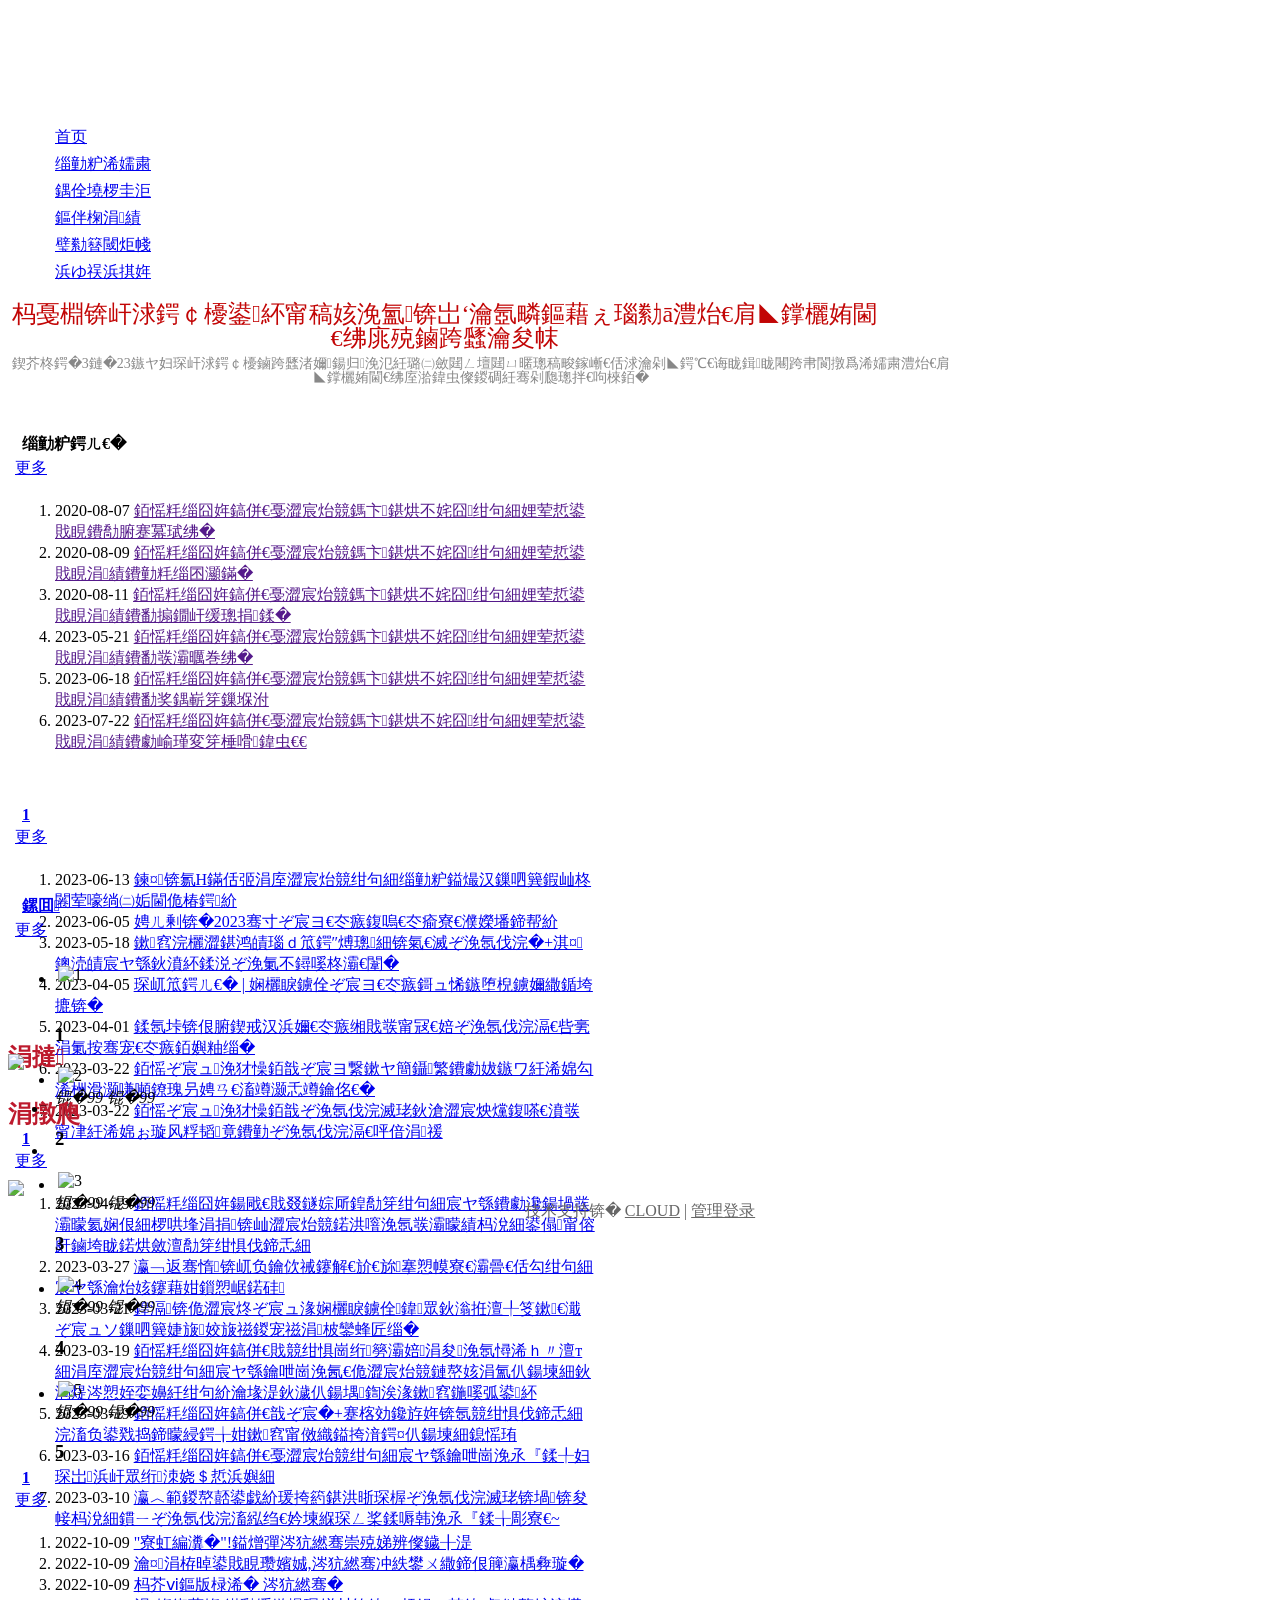
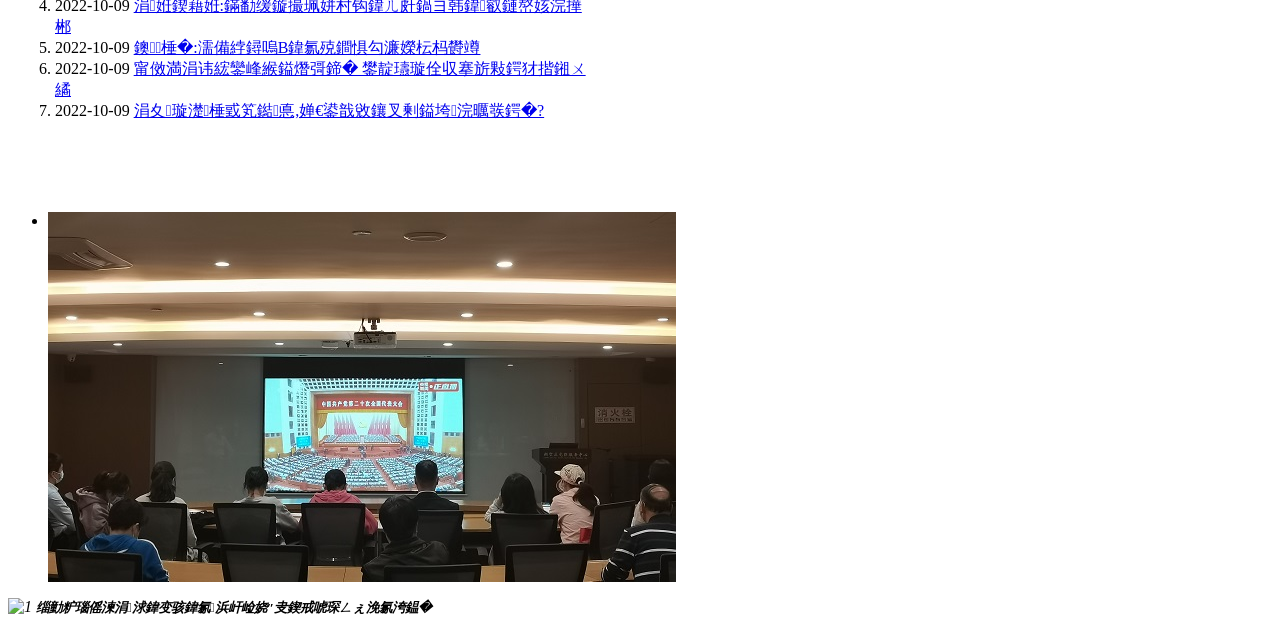
==== commit 2e1844fd: "update" ====
--- a/index.html
+++ b/index.html
@@ -261,7 +261,7 @@
             </div>
         </div>
     </div>     -->
-    <div class="ev-module-edit ev-container ev-tab-container-two  ev-tab-active "  data-cur="1" id="evMo_JCeo90"  data-groupmark="zxg9yz" data-tabmark="YoD0"  style="width:590px; height:300px; left:700px; top:238px; z-index:4;">
+    <div class="ev-module-edit ev-container ev-tab-container-two  ev-tab-active "  data-cur="1" id="evMo_JCeo90"  data-groupmark="zxg9yz" data-tabmark="YoD0"  style="width:590px; height:372px; left:700px; top:170px; z-index:4;">
         <div class="ev-module-edit-box "  id="Mo_JCeo90" >
             <div class="ev-container-wap">
                 <div class="ev-container-bg"></div>
@@ -309,7 +309,7 @@
             <tr>
                 <td class="MoBodyL"></td>
                 <td valign="top" class="MoBodyM">
-                    <div style="width:580px;  height:289px;" class="MoBodyC">
+                    <div style="width:580px;  height:305px;" class="MoBodyC">
                         <div id="text_listmodule_101446"     data-move="0" data-axis="0" data-speed="0" data-type="0" class="text-list-module text-list-module-2">
   <ol class="q ">
     <li>
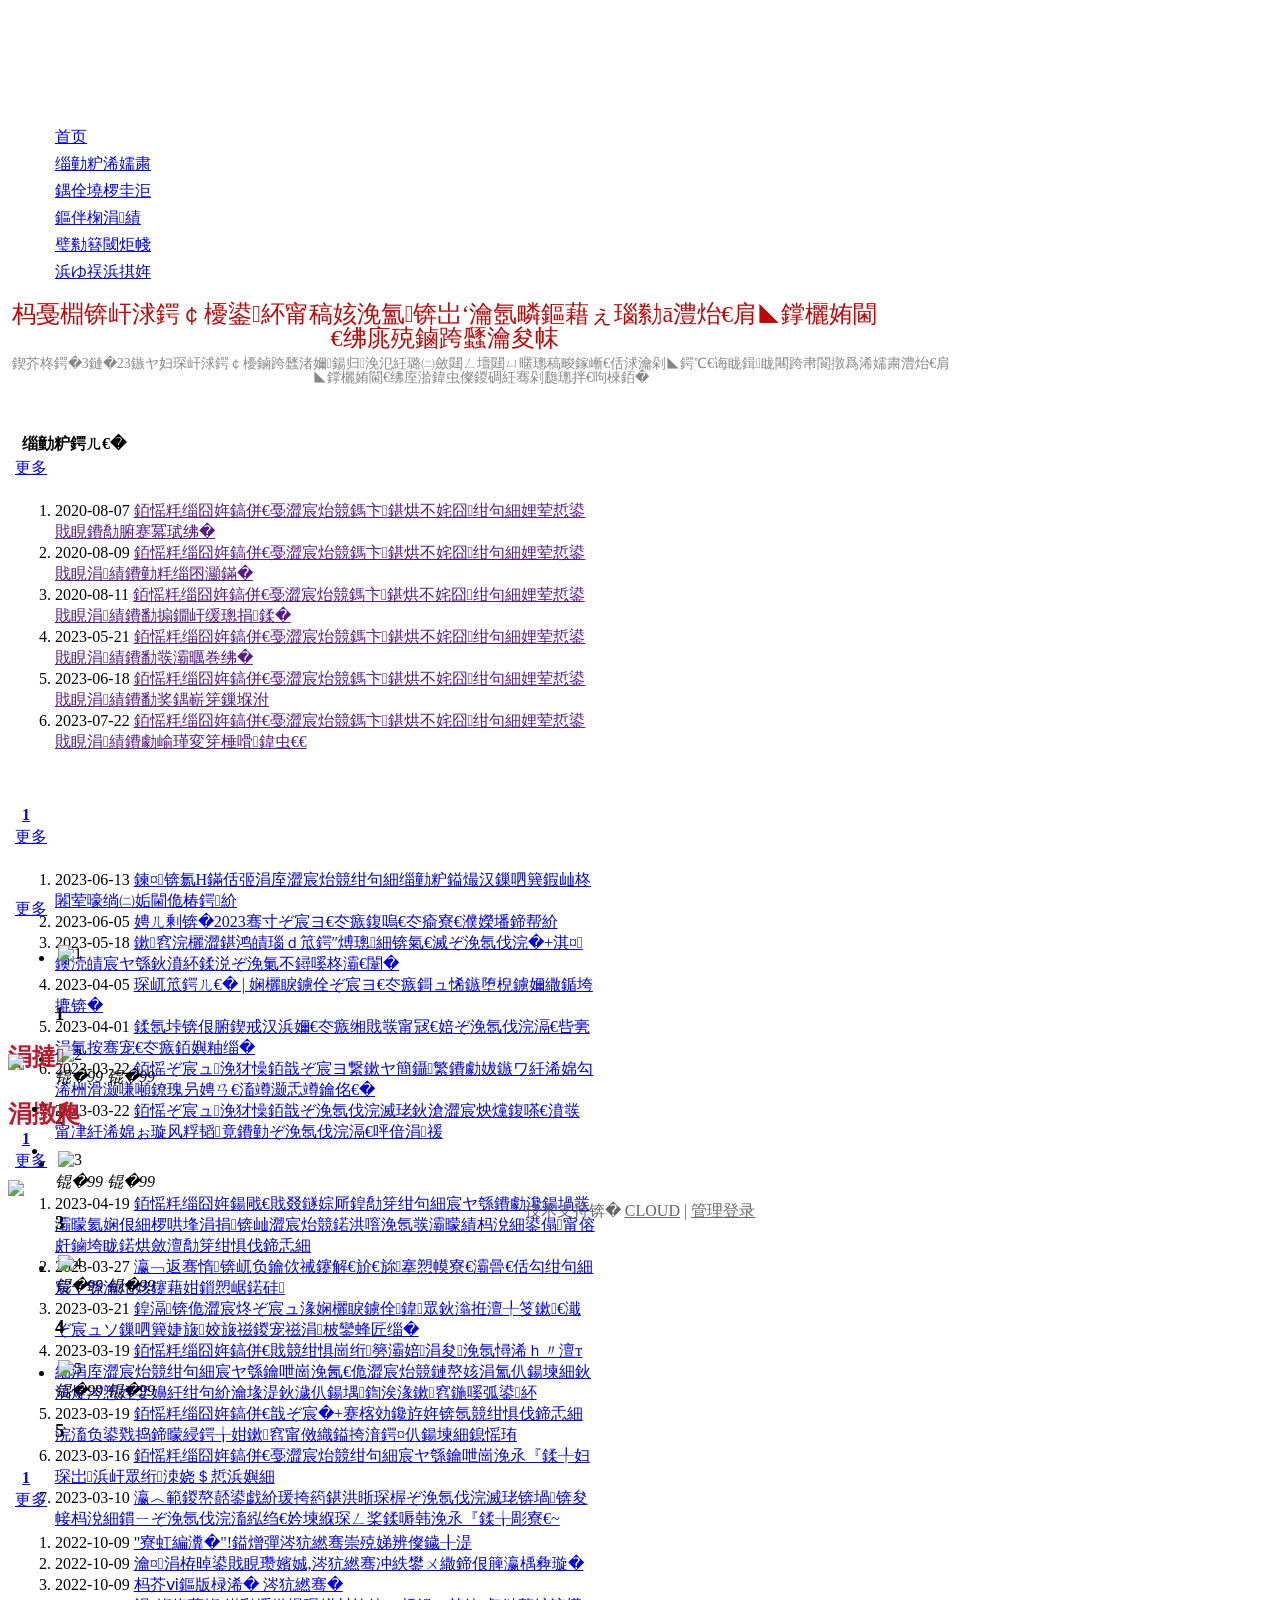
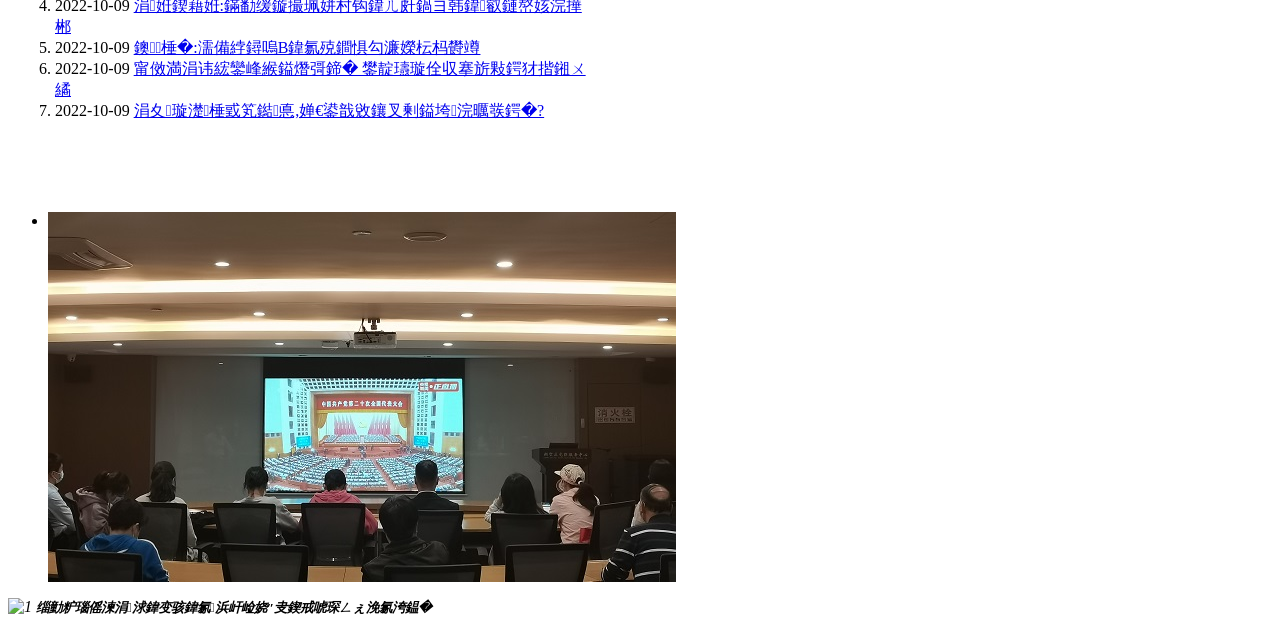
==== commit 5c46eaad: "update" ====
--- a/index.html
+++ b/index.html
@@ -875,8 +875,8 @@
         
         <div class="customModuleRowInner">
             <div class="CModulePA" style="height:170px;">
-                    <div   style="width:1165px; height:137px; left:155px; top:20px; z-index:3;" class="customModule  load-animate" data-animate-name="fadeInUp" data-animate-duration="1.00s" data-animate-delay="0.10s"   >
-        <div style="width:1165px;  height:137px;" class="Mo "  id="Mo_17">
+                    <div   style="width:1135px; height:137px; left:155px; top:20px; z-index:3;" class="customModule  load-animate" data-animate-name="fadeInUp" data-animate-duration="1.00s" data-animate-delay="0.10s"   >
+        <div style="width:1135px;  height:137px;" class="Mo "  id="Mo_17">
             
                 <table class="MoT">
                     <tbody>
@@ -897,13 +897,13 @@
                         <tbody>
                             <tr>
                                 <td valign="top" class="MoNameL"></td>
-                                <td valign="top" class="MoNameM">
+                                <!-- <td valign="top" class="MoNameM">
                                     <strong class="NameTxt">
                                             <a  href="###">
                                                 标题
                                             </a>
                                     </strong>
-                                </td>
+                                </td> -->
                                 <td valign="top" class="MoNameR"></td>
                             </tr>
                         </tbody>
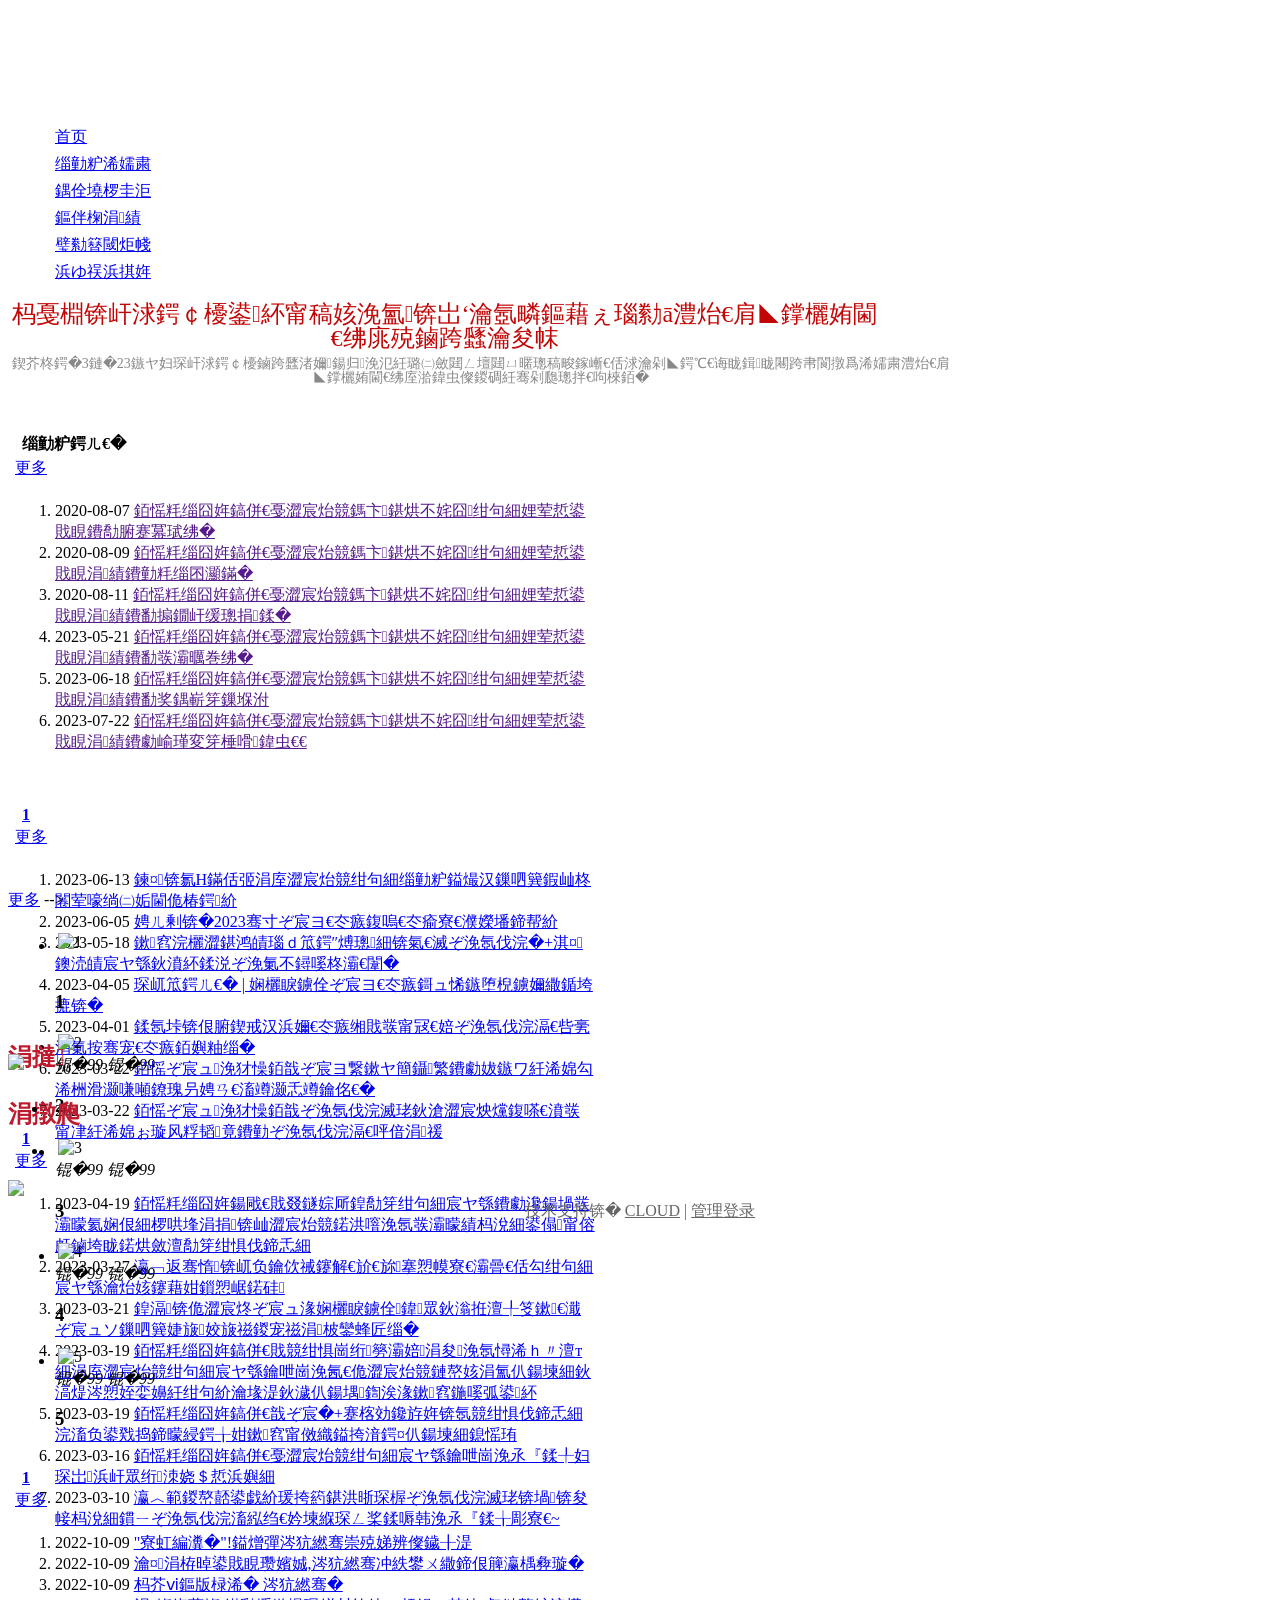
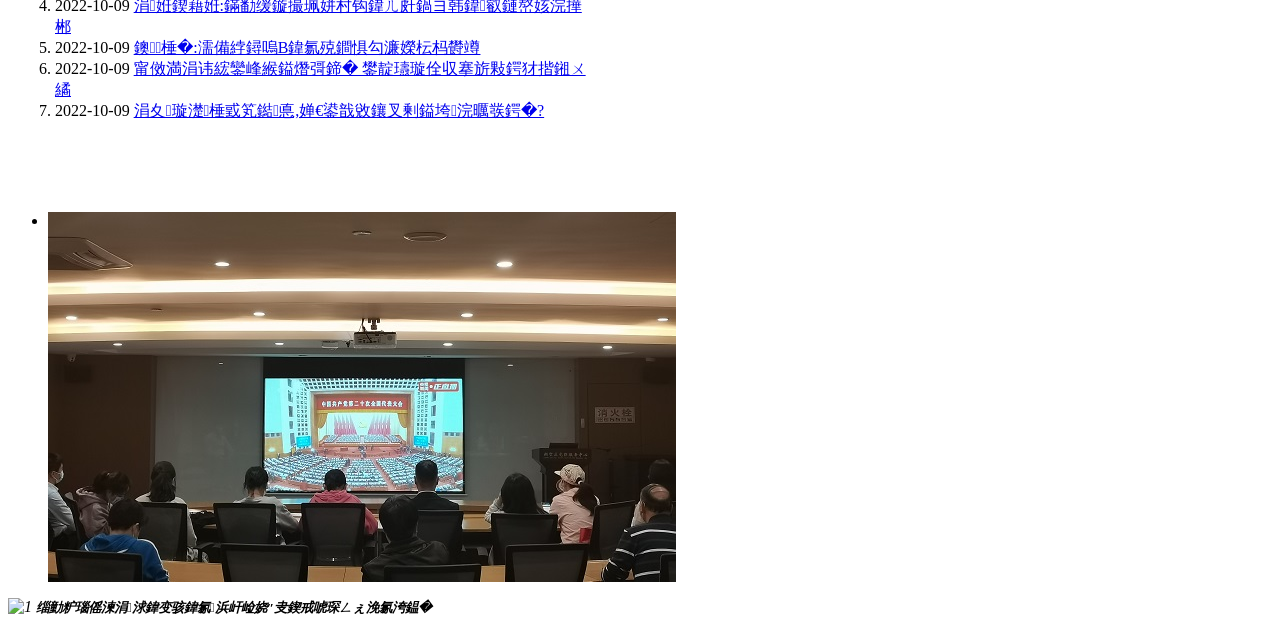
==== commit ec789433: "update" ====
--- a/index.html
+++ b/index.html
@@ -266,7 +266,7 @@
             <div class="ev-container-wap">
                 <div class="ev-container-bg"></div>
                     <div   style="width:590px; height:299px; left:0px; top:9px; z-index:2;" class="customModule "    >
-        <div style="width:590px;  height:280px;" class="Mo "  id="Mo_13">
+        <div style="width:590px;  height:350px;" class="Mo "  id="Mo_13">
             
                 <table class="MoT">
                     <tbody>
@@ -875,8 +875,8 @@
         
         <div class="customModuleRowInner">
             <div class="CModulePA" style="height:170px;">
-                    <div   style="width:1135px; height:137px; left:155px; top:20px; z-index:3;" class="customModule  load-animate" data-animate-name="fadeInUp" data-animate-duration="1.00s" data-animate-delay="0.10s"   >
-        <div style="width:1135px;  height:137px;" class="Mo "  id="Mo_17">
+                    <div   style="width:1135px; height:137px; left:155px; top:10px; z-index:3;" class="customModule  load-animate" data-animate-name="fadeInUp" data-animate-duration="1.00s" data-animate-delay="0.10s"   >
+        <div style="width:1135px;  height:122px;" class="Mo "  id="Mo_17">
             
                 <table class="MoT">
                     <tbody>
@@ -888,7 +888,7 @@
                     </tbody>
                 </table>
             
-                <table class="MoHead">
+                <!-- <table class="MoHead">
         <tbody>
             <tr>
                 <td class="MoHeadL"></td>
@@ -915,13 +915,13 @@
                 <td class="MoHeadR"></td>
             </tr>
         </tbody>
-    </table>
+    </table> -->
                 <table class="MoBody">
         <tbody>
             <tr>
                 <td class="MoBodyL"></td>
                 <td valign="top" class="MoBodyM">
-                    <div style="width:1165px;  height:137px;" class="MoBodyC">
+                    <div style="width:1165px;  height:115px;" class="MoBodyC">
                         <div class="pic-text-list-module pic-text-list-module-3  pic-text-list-module-moveL"     data-move="1" data-axis="left" data-speed="normal" data-type="single" id="prolist_101450" data-interact="a:0,t:0" >
   <ul class="q ">
     <li>
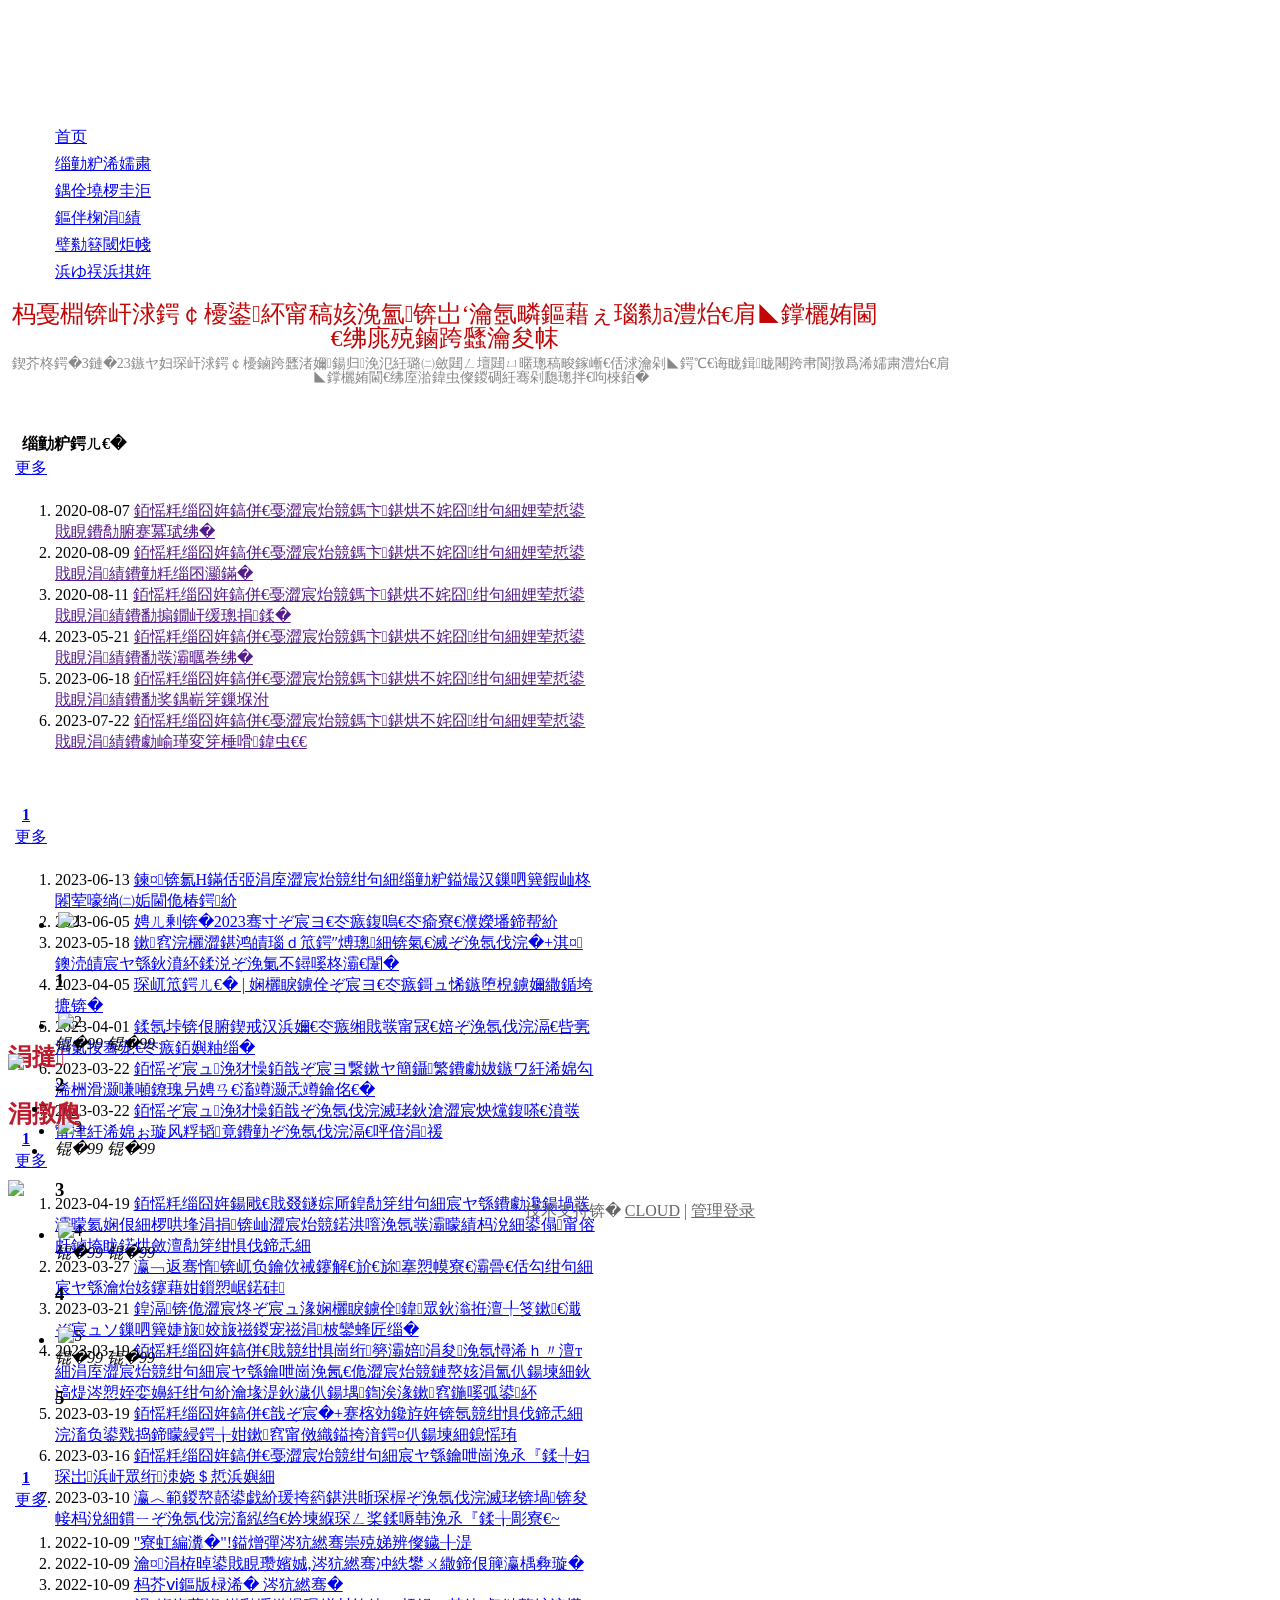
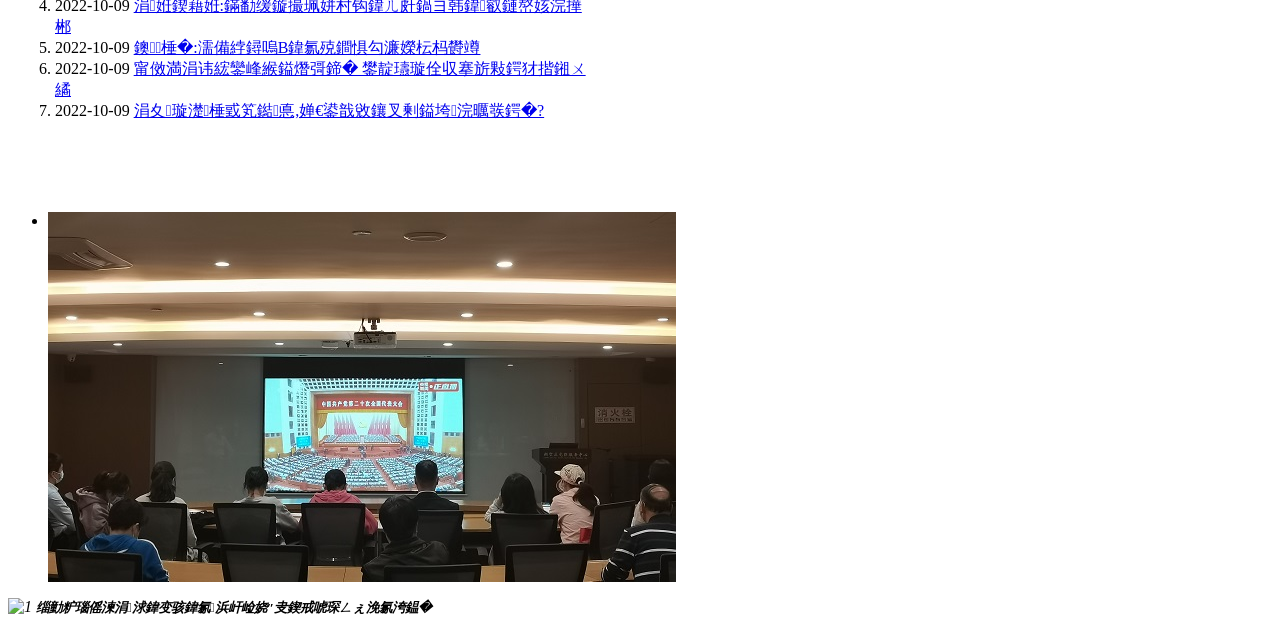
==== commit 520a4b21: "update" ====
--- a/index.html
+++ b/index.html
@@ -897,13 +897,13 @@
                         <tbody>
                             <tr>
                                 <td valign="top" class="MoNameL"></td>
-                                <!-- <td valign="top" class="MoNameM">
+                                 <td valign="top" class="MoNameM">
                                     <strong class="NameTxt">
                                             <a  href="###">
                                                 标题
                                             </a>
                                     </strong>
-                                </td> -->
+                                </td> 
                                 <td valign="top" class="MoNameR"></td>
                             </tr>
                         </tbody>
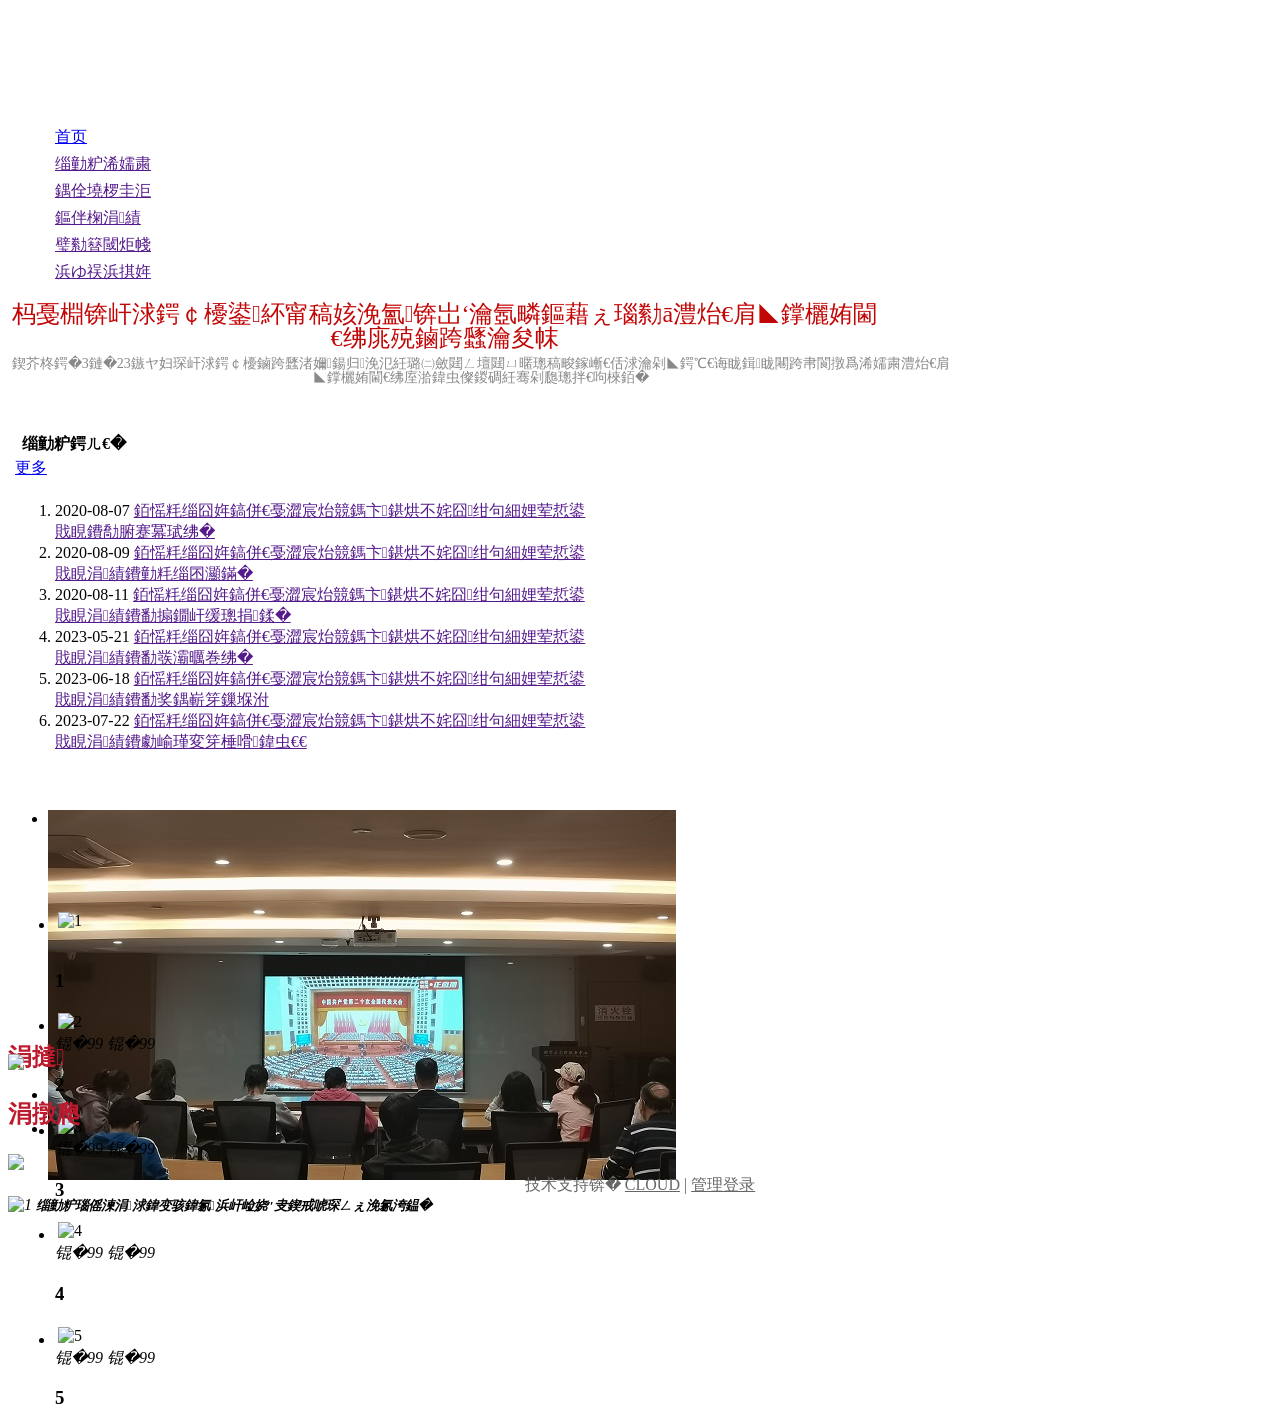
==== commit 9ca9c297: "update" ====
--- a/index.html
+++ b/index.html
@@ -167,7 +167,7 @@
                                     <dd class="NItem "  data-subid="">
                 <table class="NItemTable"><tr>
                     <td class="NItemL"></td>
-                    <td class="NItemM"><a href="/bk_27354303.html"  title="组织介绍">
+                    <td class="NItemM"><a href=""  title="组织介绍">
                         <span>组织介绍</span>
                     </a></td>
                     <td class="NItemR"></td>
@@ -177,7 +177,7 @@
             <dd class="NLine"></dd>                        <dd class="NItem "  data-subid="">
                 <table class="NItemTable"><tr>
                     <td class="NItemL"></td>
-                    <td class="NItemM"><a href="/doc_27347759_0_0_1.html"  title="品牌项目">
+                    <td class="NItemM"><a href=""  title="品牌项目">
                         <span>品牌项目</span>
                     </a></td>
                     <td class="NItemR"></td>
@@ -187,7 +187,7 @@
             <dd class="NLine"></dd>                        <dd class="NItem "  data-subid="">
                 <table class="NItemTable"><tr>
                     <td class="NItemL"></td>
-                    <td class="NItemM"><a href="/doc_27347760_0_0_1.html"  title="新闻中心">
+                    <td class="NItemM"><a href=""  title="新闻中心">
                         <span>新闻中心</span>
                     </a></td>
                     <td class="NItemR"></td>
@@ -197,7 +197,7 @@
             <dd class="NLine"></dd>                        <dd class="NItem "  data-subid="">
                 <table class="NItemTable"><tr>
                     <td class="NItemL"></td>
-                    <td class="NItemM"><a href="/bk_27347761.html"  title="资源链接">
+                    <td class="NItemM"><a href=""  title="资源链接">
                         <span>资源链接</span>
                     </a></td>
                     <td class="NItemR"></td>
@@ -207,7 +207,7 @@
             <dd class="NLine"></dd>                        <dd class="NItem "  data-subid="">
                 <table class="NItemTable"><tr>
                     <td class="NItemL"></td>
-                    <td class="NItemM"><a href="/bk_27347762.html"  title="交流互动">
+                    <td class="NItemM"><a href=""  title="交流互动">
                         <span>交流互动</span>
                     </a></td>
                     <td class="NItemR"></td>
@@ -360,42 +360,6 @@
             </span>
         </div>
     </li> 
-    <!-- <li>
-        <div class="inner">
-            <span class="text-list-times">2023-06-20</span>
-            <span class="text-list-a">
-              <code></code><a class=""  href="https://mp.weixin.qq.com/s/kv52TxPnlb55_v5qOExFTw"   title="【服务开展】参访学习拓思路 互学互鉴共进步——区民政局一行来康桥街道社工站参访学习">【服务开展】参访学习拓思路 互学互鉴共进步——区民政局一行来康桥街道社工站参访学习</a>
-            </span>
-        </div>
-    </li>    <li>
-        <div class="inner">
-            <span class="text-list-times">2023-05-23</span>
-            <span class="text-list-a">
-              <code></code><a class=""  href="https://mp.weixin.qq.com/s/046lNWOfaB2XlI62Blp_0A"   title="【服务开展】康桥街道社工站开启社工考级加油站">【服务开展】康桥街道社工站开启社工考级加油站</a>
-            </span>
-        </div>
-    </li>    <li>
-        <div class="inner">
-            <span class="text-list-times">2022-04-10</span>
-            <span class="text-list-a">
-              <code></code><a class=""  href="http://mp.weixin.qq.com/s?__biz=MzU1NzAwNTA3Mg==&mid=2247492425&idx=1&sn=abd517c1c12c63948480d136e5c0055d&chksm=fc3ec336cb494a2080bebf1b7e04253a4fa6a079b05aad5adcfe9b48f4316aede4209e69876b#rd"   title="【服务开展】社工站助推康桥街道“慷慨助老”服务联盟交流会暨杭州市老年电大康桥教学点揭牌">【服务开展】社工站助推康桥街道“慷慨助老”服务联盟交流会暨杭州市老年电大康桥教学点揭牌</a>
-            </span>
-        </div>
-    </li>    <li>
-        <div class="inner">
-            <span class="text-list-times">2022-04-01</span>
-            <span class="text-list-a">
-              <code></code><a class=""  href="http://mp.weixin.qq.com/s?__biz=MzU1NzAwNTA3Mg==&mid=2247492388&idx=1&sn=80eccfa08f4710d2ca883807c71ce06f&chksm=fc3ec35bcb494a4d8602298bb863f3f359063efe657717ea39a53cddb0935bdb3efc63d2f694#rd"   title="【服务开展】“康复会所的一天”——潮鸣街道康复会所开放日活动">【服务开展】“康复会所的一天”——潮鸣街道康复会所开放日活动</a>
-            </span>
-        </div>
-    </li>    <li>
-        <div class="inner">
-            <span class="text-list-times">2022-03-31</span>
-            <span class="text-list-a">
-              <code></code><a class=""  href="http://mp.weixin.qq.com/s?__biz=MzU1NzAwNTA3Mg==&mid=2247492357&idx=1&sn=0a26ddf64ecb5f20e4a56e4d4183fa93&chksm=fc3ec37acb494a6c41862480b48311cf785f0af82a854a3d49893f68b604f1120a20a14d1d8a#rd"   title="【服务开展】临安区举办社会工作督导助理及后备人才培训">【服务开展】临安区举办社会工作督导助理及后备人才培训</a>
-            </span>
-        </div>
-    </li> -->
   </ol>
 </div>
 
@@ -430,7 +394,7 @@
             </div>
         </div>
     </div>     -->
-    <div class="ev-module-edit ev-container ev-tab-container-two "  data-cur="0" id="evMo_dyjekU"  data-groupmark="zxg9yz" data-tabmark="5Pny4T"  style="width:590px; height:324px; left:700px; top:238px; z-index:6;">
+    <!-- <div class="ev-module-edit ev-container ev-tab-container-two "  data-cur="0" id="evMo_dyjekU"  data-groupmark="zxg9yz" data-tabmark="5Pny4T"  style="width:590px; height:324px; left:700px; top:238px; z-index:6;">
         <div class="ev-module-edit-box "  id="Mo_dyjekU" >
             <div class="ev-container-wap">
                 <div class="ev-container-bg"></div>
@@ -557,7 +521,7 @@
     </div>
             </div>
         </div>
-    </div>    
+    </div>     -->
     <!-- <div class="ev-module-edit ev-tab-container-one"  data-cur="0" data-trigger="click" id="evMo_3PncW6"  data-groupmark="zxg9yz" data-tabmark="vHxuVX"  style="width:75px; height:40px; left:901px; top:198px; z-index:7;">
         <div class="ev-module-edit-box  "  id="Mo_3PncW6">
             <div class="ev-container-wap">
@@ -567,7 +531,7 @@
             </div>
         </div>
     </div>     -->
-    <div class="ev-module-edit ev-container ev-tab-container-two "  data-cur="0" id="evMo_VGG5pb"  data-groupmark="zxg9yz" data-tabmark="vHxuVX"  style="width:590px; height:339px; left:700px; top:238px; z-index:8;">
+    <!-- <div class="ev-module-edit ev-container ev-tab-container-two "  data-cur="0" id="evMo_VGG5pb"  data-groupmark="zxg9yz" data-tabmark="vHxuVX"  style="width:590px; height:339px; left:700px; top:238px; z-index:8;">
         <div class="ev-module-edit-box "  id="Mo_VGG5pb" >
             <div class="ev-container-wap">
                 <div class="ev-container-bg"></div>
@@ -694,7 +658,7 @@
     </div>
             </div>
         </div>
-    </div>    
+    </div>     -->
     <!-- <div class="ev-module-edit ev-tab-container-one"  data-cur="0" data-trigger="click" id="evMo_85l3xf"  data-groupmark="zxg9yz" data-tabmark="heEb1l"  style="width:75px; height:40px; left:1003px; top:198px; z-index:9;">
         <div class="ev-module-edit-box  "  id="Mo_85l3xf">
             <div class="ev-container-wap">
@@ -704,7 +668,7 @@
             </div>
         </div>
     </div>     -->
-    <div class="ev-module-edit ev-container ev-tab-container-two "  data-cur="0" id="evMo_wN3oGh"  data-groupmark="zxg9yz" data-tabmark="heEb1l"  style="width:590px; height:339px; left:700px; top:238px; z-index:10;">
+    <!-- <div class="ev-module-edit ev-container ev-tab-container-two "  data-cur="0" id="evMo_wN3oGh"  data-groupmark="zxg9yz" data-tabmark="heEb1l"  style="width:590px; height:339px; left:700px; top:238px; z-index:10;">
         <div class="ev-module-edit-box "  id="Mo_wN3oGh" >
             <div class="ev-container-wap">
                 <div class="ev-container-bg"></div>
@@ -831,7 +795,8 @@
     </div>
             </div>
         </div>
-    </div><div class="ev-module-edit"  id="evMo_uhtPEd"   style="width:628px; height:370px; left:32px; top:171px; z-index:2;">
+    </div> -->
+    <div class="ev-module-edit"  id="evMo_uhtPEd"   style="width:628px; height:370px; left:32px; top:171px; z-index:2;">
     <div class="ev-module-edit-box  load-animate" data-animate-name="fadeInLeft" data-animate-duration="1.00s" data-animate-delay="0.00s" id="Mo_uhtPEd">
         <div class="ev-banner-module banner-smallpic-style-151" data-canvas-type="0" data-effect-type="0" data-auto-time="5" data-duration-time="1" data-showsum="5">
             <div class="ev-banner-inner">
@@ -887,35 +852,6 @@
                         </tr>
                     </tbody>
                 </table>
-            
-                <!-- <table class="MoHead">
-        <tbody>
-            <tr>
-                <td class="MoHeadL"></td>
-                <td valign="top" class="MoHeadM">
-                    <table class="MoName">
-                        <tbody>
-                            <tr>
-                                <td valign="top" class="MoNameL"></td>
-                                 <td valign="top" class="MoNameM">
-                                    <strong class="NameTxt">
-                                            <a  href="###">
-                                                标题
-                                            </a>
-                                    </strong>
-                                </td> 
-                                <td valign="top" class="MoNameR"></td>
-                            </tr>
-                        </tbody>
-                    </table>
-                    <span class="MoMore">
-                        <a  href="###">&#26356;&#22810;</a>
-                    </span>
-                </td>
-                <td class="MoHeadR"></td>
-            </tr>
-        </tbody>
-    </table> -->
                 <table class="MoBody">
         <tbody>
             <tr>
@@ -1058,283 +994,6 @@
     </div>
 </div>
 
-<!-- ////// -->
-<!-- <div class="customModuleRow footPublicModuleRow customModuleRowAbsolute "  id="row_16"    data-animated="0" >
-        
-        
-        <div class="customModuleRowInner">
-            <div class="CModulePA" style="height:405px;">
-                    <div   style="width:1320px; height:53px; left:0px; top:33px; z-index:1;" class="customModule "    >
-        <div style="width:1320px;  height:56px;" class="Mo "  id="Mo_38">
-            
-                <table class="MoT">
-                    <tbody>
-                        <tr>
-                            <td class="MoTL"></td>
-                            <td class="MoTM"></td>
-                            <td class="MoTR"></td>
-                        </tr>
-                    </tbody>
-                </table>
-            
-                <table class="MoHead">
-        <tbody>
-            <tr>
-                <td class="MoHeadL"></td>
-                <td valign="top" class="MoHeadM">
-                    <table class="MoName">
-                        <tbody>
-                            <tr>
-                                <td valign="top" class="MoNameL"></td>
-                                <td valign="top" class="MoNameM">
-                                    <strong class="NameTxt">
-                                            <a  href="###">
-                                                1
-                                            </a>
-                                    </strong>
-                                </td>
-                                <td valign="top" class="MoNameR"></td>
-                            </tr>
-                        </tbody>
-                    </table>
-                    <span class="MoMore">
-                        <a  href="###">&#26356;&#22810;</a>
-                    </span>
-                </td>
-                <td class="MoHeadR"></td>
-            </tr>
-        </tbody>
-    </table>
-                <table class="MoBody">
-        <tbody>
-            <tr>
-                <td class="MoBodyL"></td>
-                <td valign="top" class="MoBodyM">
-                    <div style="width:1320px;  height:54px;" class="MoBodyC">
-                        <div id="text_listmodule_101471"     data-move="0" data-axis="0" data-speed="0" data-type="0" class="text-list-module text-list-module-1">
-  <ol class="q ">
-        <li>
-        <div class="inner">
-            
-            <span class="text-list-a">
-              <code></code><a class=""  href="###"   title="友情链接">友情链接</a>
-            </span>
-        </div>
-    </li>    <li>
-        <div class="inner">
-            
-            <span class="text-list-a">
-              <code></code><a class=""  target="_blank"  href="https://www.gov.cn/"   title="中国政府网">中国政府网</a>
-            </span>
-        </div>
-    </li>    <li>
-        <div class="inner">
-            
-            <span class="text-list-a">
-              <code></code><a class=""  target="_blank"  href="http://www.mca.gov.cn/"   title="中华人民共和国民政部">中华人民共和国民政部</a>
-            </span>
-        </div>
-    </li>    <li>
-        <div class="inner">
-            
-            <span class="text-list-a">
-              <code></code><a class=""  target="_blank"  href="https://shgz.mca.gov.cn/SWMS/LEAP/swmss/index.html#/index"   title="中国社会工作网">中国社会工作网</a>
-            </span>
-        </div>
-    </li>    <li>
-        <div class="inner">
-            
-            <span class="text-list-a">
-              <code></code><a class=""  href="https://www.zjzwfw.gov.cn/zjservice/dept/deptQueryPage.do?deptId=001008001026018&webId=2"   title="浙江省政务服务网">浙江省政务服务网</a>
-            </span>
-        </div>
-    </li>    <li>
-        <div class="inner">
-            
-            <span class="text-list-a">
-              <code></code><a class=""  target="_blank"  href="http://mz.hangzhou.gov.cn/"   title="杭州市民政局">杭州市民政局</a>
-            </span>
-        </div>
-    </li>
-  </ol>
-</div>
-
-                    </div>
-                </td>
-                <td class="MoBodyR"></td>
-            </tr>
-        </tbody>
-    </table>
-            
-                <table class="MoB">
-                    <tbody>
-                        <tr>
-                            <td class="MoBL"></td>
-                            <td class="MoBM"></td>
-                            <td class="MoBR"></td>
-                        </tr>
-                    </tbody>
-                </table>
-            
-        </div>
-    </div>    <div   style="width:377px; height:50px; left:513px; top:356px; z-index:3;" class="customModule "    >
-        <div style="width:376px;  height:50px;" class="Mo "  id="Mo_68">
-            
-                <table class="MoT">
-                    <tbody>
-                        <tr>
-                            <td class="MoTL"></td>
-                            <td class="MoTM"></td>
-                            <td class="MoTR"></td>
-                        </tr>
-                    </tbody>
-                </table>
-            
-                <table class="MoHead">
-        <tbody>
-            <tr>
-                <td class="MoHeadL"></td>
-                <td valign="top" class="MoHeadM">
-                    <table class="MoName">
-                        <tbody>
-                            <tr>
-                                <td valign="top" class="MoNameL"></td>
-                                <td valign="top" class="MoNameM">
-                                    <strong class="NameTxt">
-                                            <a  href="###">
-                                                关于我们
-                                            </a>
-                                    </strong>
-                                </td>
-                                <td valign="top" class="MoNameR"></td>
-                            </tr>
-                        </tbody>
-                    </table>
-                    <span class="MoMore">
-                        <a  href="###">&#26356;&#22810;</a>
-                    </span>
-                </td>
-                <td class="MoHeadR"></td>
-            </tr>
-        </tbody>
-    </table>
-                <table class="MoBody">
-        <tbody>
-            <tr>
-                <td class="MoBodyL"></td>
-                <td valign="top" class="MoBodyM">
-                    <div style="width:363px;  height:40px;" class="MoBodyC">
-                        <div id="text_listmodule_105335"     data-move="0" data-axis="0" data-speed="0" data-type="0" class="text-list-module text-list-module-1">
-  <ol class="q ">
-        <li>
-        <div class="inner">
-            
-            <span class="text-list-a">
-              <code></code><a class=""  href="###"   title="关于我们">关于我们</a>
-            </span>
-        </div>
-    </li>    <li>
-        <div class="inner">
-            
-            <span class="text-list-a">
-              <code></code><a class=""  href="###"   title="服务开展">服务开展</a>
-            </span>
-        </div>
-    </li>    <li>
-        <div class="inner">
-            
-            <span class="text-list-a">
-              <code></code><a class=""  href="###"   title="协会动向">组织动向</a>
-            </span>
-        </div>
-    </li>    <li>
-        <div class="inner">
-            
-            <span class="text-list-a">
-              <code></code><a class=""  href="###"   title="加入我们">加入我们</a>
-            </span>
-        </div>
-    </li>
-  </ol>
-</div>
-
-                    </div>
-                </td>
-                <td class="MoBodyR"></td>
-            </tr>
-        </tbody>
-    </table>
-            
-                <table class="MoB">
-                    <tbody>
-                        <tr>
-                            <td class="MoBL"></td>
-                            <td class="MoBM"></td>
-                            <td class="MoBR"></td>
-                        </tr>
-                    </tbody>
-                </table>
-            
-        </div>
-    </div>    <div  id="evMo_K9mgv" class="ev-module-edit"  style="width:160px; height:200px; left:138px; top:112px; z-index:2;">
-        <div class="ev-module-edit-box "  id="Mo_K9mgv">
-            
-                <div class="ev-pic ev-pic-1 " >
-                    <img   src=""     class="default-img lazy-loading"  data-original-src="https://aimg8.dlssyht.cn/u/2234645/module/simplepicbackground/7316/14631343_1688365187.png?x-oss-process=image/resize,m_fixed,w_160,h_200,limit_0"  />
-                    <img   src=""     class="default-img lazy-loading"  data-original-src="https://aimg8.dlssyht.cn/u/2234645/module/simplepicbackground/7316/xinchaologo.png?x-oss-process=image/resize,m_fixed,w_160,h_200,limit_0"  />
-                    <img   src=""     class="default-img lazy-loading"  data-original-src="xinchaologo.png?x-oss-process=image/resize,m_fixed,w_160,h_200,limit_0"  />
-                    
-                </div>
-            
-        </div>
-    </div>    <div  id="evMo_00Ub8" class="ev-module-edit"  style="width:361px; height:91px; left:333px; top:157px; z-index:4;">
-        <div class="ev-module-text ev-module-edit-box"  id="Mo_00Ub8">
-           <h1 style="text-align:center;font-family:微软雅黑;" class="ev-text-title-1"><span style="font-size:32px;color:#F3F3F3;"><strong><span style="color:#F3F3F3;">杭州市拱墅区治汇墅社会治理发展中心</span></strong></span></h1><p style="text-align: center;"><span style="font-size:32px;color:#F3F3F3;"><strong><span style="color:#F3F3F3;"><br></span></strong></span></p><p style="text-align:center;"><span style="font-size:12px;color:#F3F3F3;"><strong><span style="color:#F3F3F3;font-size:12px;">English name of Xinchao</span></strong></span></p>
-        </div>
-    </div>    <div  id="evMo_Jd6wR" class="ev-module-edit"  style="width:140px; height:140px; left:806px; top:132px; z-index:5;">
-        <div class="ev-module-edit-box "  id="Mo_Jd6wR">
-            
-                <div class="ev-pic ev-pic-1 " >
-                    <img   src=""     class="default-img lazy-loading"  data-original-src="https://aimg8.dlssyht.cn/u/2234645/module/simplepicbackground/7316/14631465_1688365827.jpg?x-oss-process=image/resize,m_fixed,w_140,h_140,limit_0"  />
-                    
-                </div>
-            
-        </div>
-    </div>    <div  id="evMo_HgfAZ" class="ev-module-edit"  style="width:83px; height:40px; left:834px; top:286px; z-index:6;">
-        <div class="ev-module-text ev-module-edit-box"  id="Mo_HgfAZ">
-           <p style="text-align: center; font-family: 微软雅黑;" class="ev-text-article-4"><span style="color: rgb(255, 255, 255); font-size: 14px;"><strong>微信公众号</strong></span></p>
-        </div>
-    </div>    <div  id="evMo_jFaFo" class="ev-module-edit"  style="width:140px; height:140px; left:1034px; top:132px; z-index:7;">
-        <div class="ev-module-edit-box "  id="Mo_jFaFo">
-            
-                <div class="ev-pic ev-pic-1 " >
-                    <img   src=""     class="default-img lazy-loading"  data-original-src="https://aimg8.dlssyht.cn/u/2234645/module/simplepicbackground/7316/14631638_1688366586.jpg?x-oss-process=image/resize,m_fixed,w_140,h_140,limit_0"  />
-                    
-                </div>
-            
-        </div>
-    </div>    <div  id="evMo_t8Poo" class="ev-module-edit"  style="width:83px; height:40px; left:1062px; top:286px; z-index:8;">
-        <div class="ev-module-text ev-module-edit-box"  id="Mo_t8Poo">
-           <p style="text-align:center;font-family:微软雅黑;" class="ev-text-article-4"><span style="color: rgb(255, 255, 255); font-size: 14px;"><strong>官方微信号</strong></span></p>
-        </div>
-    </div>
-            </div>
-        </div>
-    </div> -->
-
-        <!-- <div class="footer" id="footer"    >
-            <div class="footerConArea">
-                <div class="footerCon">
-                                            <div class="footerNav" id="footer_nav">
-                                                                                                <a  href="/gongzuozhexiehui/foot_4852748.html">杭州市社会工作者协会</a>                                                                                    </div>
-                                        <div class="copyright" id="copyright">
-                        <p style="text-align: center;">网站备案号：浙ICP备2023014339号-1<br/></p>
-                                                    <center id="c2"></center>
-                                            </div>
-                </div>
-            </div>
-            <div class="footerBg"></div>
-        </div> -->
     
     <script type="text/javascript">
     $("body").attr('id','webBody');
@@ -1360,11 +1019,11 @@
 								<div class="sidebar2_listT">
 									<div class="list_c"></div>
 								</div>
-								<div class="lxwm_c alt_bg">
+								<!-- <div class="lxwm_c alt_bg">
 									<h2 class="lxwm_tit">&#30005;&#35805;&#30452;&#21628;</h2>
 									<ul class="lxwm_list clearfix">
 																																																			</ul>
-								</div>
+								</div> -->
 								<div class="sidebar2_listB">
 									<div class="list_c"></div>
 								</div>
